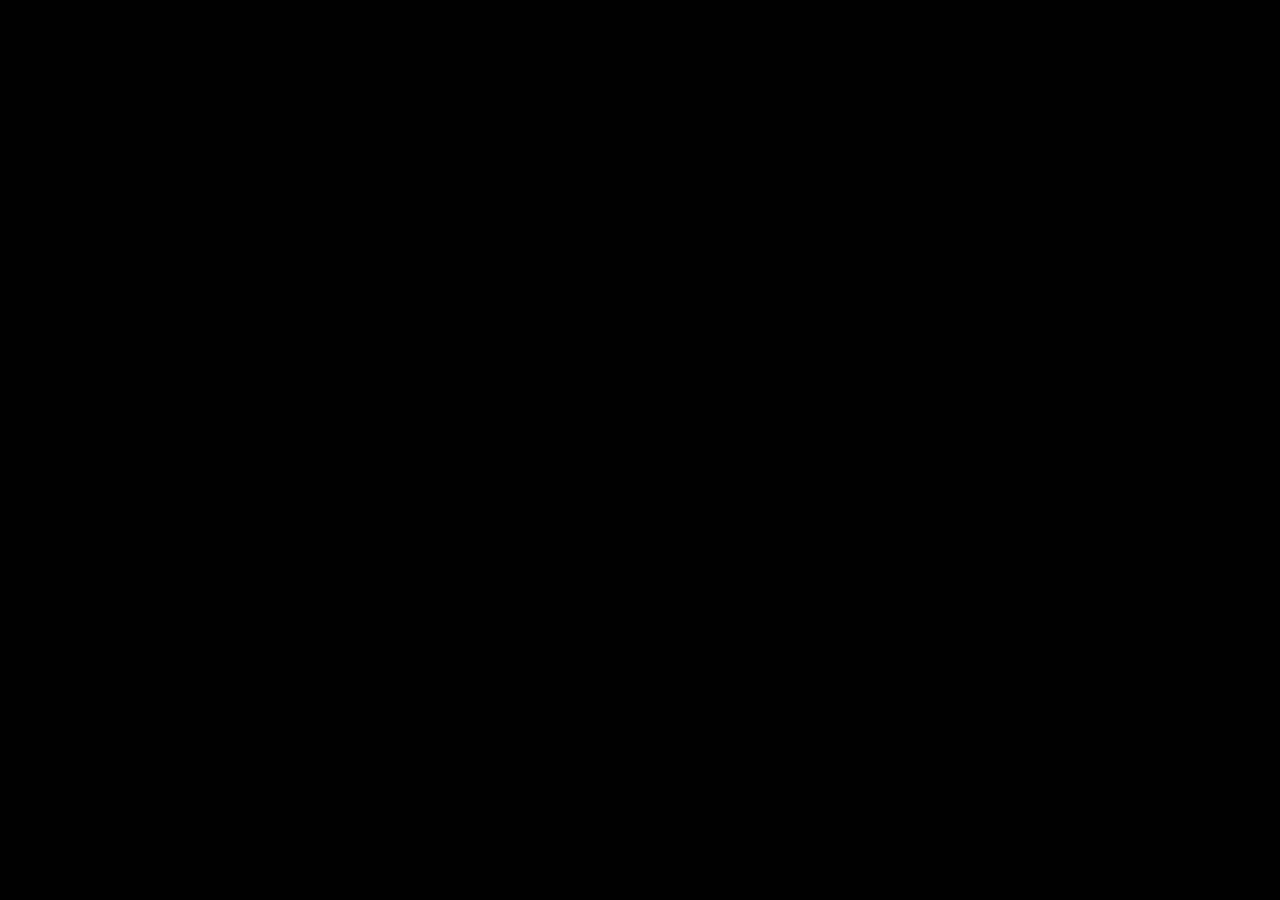
==== index.html @ 294c7beb "V1" ====
<!doctype html>
<html lang="en">
	<head>
		<meta charset="utf-8" />
		<meta name="viewport" content="width=device-width, initial-scale=1" />
		<title>Osu!</title>
		<link rel="stylesheet" href="css/styles.css" />
	<link rel="stylesheet" href="css/beatmapList.css" />
	<link rel="stylesheet" href="css/game.css" />
	<link rel="icon" href="assets/Osu-Logo.png" type="image/png" />
	
</head>
	<body>
		
		<audio id="bgm" src="hitsounds/Trinagles.mp3" preload="auto"></audio>

		
		<section id="intro" aria-label="Intro video">
			<video id="introVideo" src="assets/intro.mp4" preload="auto" playsinline></video>

			<div id="startOverlay" aria-hidden="true">
				<div class="startText" role="button" aria-label="Click anywhere to start">Click anywhere to start</div>
			</div>
		</section>

		
		<div id="whiteFade" aria-hidden="true"></div>

		
		<main id="main" aria-label="Main menu">
			
			<div id="selectionFade" aria-hidden="true"></div>
			
			<div id="topBar" aria-hidden="true">
				<div class="left">
					<div class="songMeta"><span id="songTitle">cYsmix - Triangles</span></div>
					<button id="ctrlPrev" class="ctrlBtn" type="button" title="Previous" aria-label="Previous">
						<svg class="icon icon-prev" width="20" height="20" viewBox="0 0 24 24" aria-hidden="true"><path fill="currentColor" d="M6 6h2v12H6V6zm3.5 6l8.5 6V6l-8.5 6z"/></svg>
					</button>
					<button id="ctrlToggle" class="ctrlBtn" type="button" title="Stop/Play" aria-label="Stop">
						<svg class="icon icon-stop" width="20" height="20" viewBox="0 0 24 24" aria-hidden="true"><path fill="currentColor" d="M6 6h12v12H6z"/></svg>
						<svg class="icon icon-play" width="20" height="20" viewBox="0 0 24 24" aria-hidden="true"><path fill="currentColor" d="M8 5v14l11-7z"/></svg>
					</button>
					<button id="ctrlNext" class="ctrlBtn" type="button" title="Next" aria-label="Next">
						<svg class="icon icon-next" width="20" height="20" viewBox="0 0 24 24" aria-hidden="true"><path fill="currentColor" d="M16 6h2v12h-2V6zM6 18l8.5-6L6 6v12z"/></svg>
					</button>
					
					<div class="progress" aria-hidden="true">
						<div class="progressFill" id="progressFill"></div>
						<div class="progressTime" id="timeLeft" aria-live="polite"></div>
					</div>
				</div>
				<div class="right">
					<div class="user" aria-label="Current player">
						<img class="pfp" src="assets/pfp.png" alt="" />
						<span class="name">osuPlayer1</span>
					</div>
					<div id="clock" class="clock" aria-live="polite"></div>
				</div>
			</div>
			<img id="logo" src="assets/Osu-Logo.png" alt="osu! logo" />
			<div id="logo-stable-sibling"></div>
			
			<div id="menuStrip" inert>
				<div class="menuRight">
					<button class="menuBtn play" type="button">
						<span class="btnContent">
							<img class="menuIcon" src="assets/transLogo.png" alt="" aria-hidden="true" />
							<span class="label">Play</span>
						</span>
					</button>
					<button class="menuBtn import" type="button">
						<span class="btnContent">
							<img class="menuIcon" src="assets/importLogo.png" alt="" aria-hidden="true" />
							<span class="label">Import</span>
						</span>
					</button>
					<button class="menuBtn exit" type="button">
						<span class="btnContent">
							<img class="menuIcon" src="assets/exitLogo.png" alt="" aria-hidden="true" />
							<span class="label">Exit</span>
						</span>
					</button>
				</div>
			</div>
			

			
			<section id="beatmapBrowser" aria-label="Beatmap selection" hidden>
				<div class="pageBackground"></div>

				
				<div id="beatmapInfoBox">
					<div class="infoTitle"></div>
					<div class="infoArtist"></div>
					<div class="infoStats">
						<span class="infoStarTag"></span>
						<span class="infoStat">HP: <span class="infoHP"></span></span>
						<span class="infoStat">ACC: <span class="infoOD"></span></span>
						<span class="infoStat">AR: <span class="infoAR"></span></span>
						<span class="infoStat">CS: <span class="infoCS"></span></span>
					</div>
				</div>

				
				<div class="searchContainer">
					<input type="text" class="searchBox" placeholder="Search..." aria-label="Search beatmaps" />
				</div>

				
				<div class="beatmapListContainer">
					
				</div>

				
				<div class="leaderboardContainer">
					<div class="leaderboardHeader"><span>Local Leaderboard</span></div>
					<div class="leaderboardList" id="leaderboardList">
						<div class="scoreEntry placeholder"><div class="playerInfo"><div class="playerName">No scores</div></div></div>
					</div>
				</div>

				
				<div class="bottomBar"></div>
				<button class="backButton" aria-label="Back to menu"><span class="backButtonContent">Back</span></button>
			</section>

			
			<div id="blackFade" aria-hidden="true"></div>
			<section id="outro" aria-label="Outro video" hidden>
				<video id="outroVideo" src="assets/outro.mp4" preload="auto" playsinline></video>
			</section>
		</main>

		
		<audio id="sfxOpen" src="hitsounds/logoClick.mp3" preload="auto"></audio>
		<audio id="sfxBack" src="hitsounds/backToMenu.mp3" preload="auto"></audio>
		<audio id="sfxHover" src="hitsounds/menuHover.mp3" preload="auto"></audio>
		<audio id="sfxPlayClick" src="hitsounds/PlayClick.mp3" preload="auto"></audio>


		<div id="game-area" hidden aria-label="Gameplay area"></div>



		
		<div id="pause-menu" hidden role="dialog" aria-modal="true" aria-label="Paused">
			<div class="pause-menu-content">
				<h2 class="pause-title">Paused</h2>
				<button id="pausebtn-continue" type="button">Continue</button>
				<button id="pausebtn-retry" type="button">Retry</button>
				<button id="pausebtn-quit" type="button">Quit</button>
			</div>
		</div>

		<script src="scripts/UI/intro.js" defer></script>
		<script src="scripts/loaders/mapStore.js" defer></script>
		<script src="scripts/loaders/minizip.js" defer></script>
		<script type="module" src="scripts/loaders/initgame.js" defer></script>
		<script src="scripts/loaders/launchgame.js" defer></script>
		<script src="scripts/loaders/importer.js" defer></script>
	</body>
</html>
---- css/styles.css ----
:root {
  --fade-duration: 120ms; /* faster white fade */
  --bg-color: #000;
  --white: #fff;
}

/* Webfont: Quicksand (provided in fonts/) */
@font-face {
  font-family: 'Quicksand';
  src: url('../fonts/Quicksand-VariableFont_wght.ttf') format('truetype');
  font-weight: 100 900;
  font-style: normal;
  font-display: swap;
}

/* Webfont: Fontspring Torus Pro (demo) */
@font-face {
  font-family: 'Fontspring';
  src: url('../fonts/Fontspring-DEMO-toruspro-light.otf') format('opentype');
  font-weight: 300 500;
  font-display: swap;
}

html, body {
  height: 100%;
}
* { box-sizing: border-box; }
body {
  margin: 0;
  background: var(--bg-color);
  color: #fff;
  font-family: 'Quicksand', system-ui, -apple-system, Segoe UI, Roboto, Ubuntu, Cantarell, Noto Sans, Helvetica, Arial;
}

/* Intro Screen */
#intro {
  position: fixed;
  inset: 0;
  display: grid;
  place-items: center;
  background: #000;
  z-index: 10;
  font-family: 'Quicksand', system-ui, -apple-system, Segoe UI, Roboto, Ubuntu, Cantarell, Noto Sans, Helvetica, Arial;
}
#intro video {
  max-width: 100vw;
  max-height: 100vh;
  width: 100%;
  height: 100%;
  object-fit: cover; /* fill nicely regardless of video aspect */
  display: block;
}

#startOverlay {
  position: fixed;
  inset: 0;
  display: none;
  align-items: center;
  justify-content: center;
  background: rgba(0,0,0,0.5);
  z-index: 12;
  cursor: pointer; /* signal click-anywhere */
}
#startOverlay.active { display: flex; }
#startOverlay .startText {
  color: #fff;
  font-weight: 800;
  font-size: clamp(16px, 3.2vmin, 28px);
  font-family: 'Quicksand', system-ui, -apple-system, Segoe UI, Roboto, Ubuntu, Cantarell, Noto Sans, Helvetica, Arial, "Apple Color Emoji", "Segoe UI Emoji";
  letter-spacing: 0.06em;
  text-transform: uppercase;
  text-align: center;
  text-shadow: 0 2px 8px rgba(0,0,0,0.6);
  user-select: none;
  pointer-events: none; /* allow clicking anywhere (overlay captures) */
}

/* White fade transition */
#whiteFade {
  position: fixed;
  inset: 0;
  background: var(--white);
  opacity: 0;
  pointer-events: none;
  transition: opacity var(--fade-duration) ease-in;
  z-index: 20;
}
#whiteFade.active { opacity: 1; }

/* Main Screen (index page) */
#main {
  position: fixed;
  inset: 0;
  display: none; /* becomes grid after intro */
  place-items: center;
  /* Background moved to /assets; path relative to this CSS file in /assets */
  background: url("../assets/background.png") center/cover no-repeat fixed;
  z-index: 1;
}
#main.active {
  display: grid;
}
#logo {
  width: min(56vmin, 560px); /* bigger logo */
  max-width: 90vw;
  height: auto;
  user-select: none;
  -webkit-user-drag: none;
  filter: drop-shadow(0 8px 22px rgba(0,0,0,0.45));
  will-change: transform;
  cursor: pointer;
  position: relative;
  z-index: 6; /* ensure above the menu strip */
}

/* Click flash: brighten the logo itself briefly (neutral white, no outer glow) */
#logo.flash {
  animation: logoFlash 260ms ease-out both;
}
@keyframes logoFlash {
  0% {
    filter: drop-shadow(0 8px 22px rgba(0,0,0,0.45)) brightness(1) saturate(1);
  }
  35% {
    /* Desaturate + brighten so the flash feels white, not tinted */
    filter: drop-shadow(0 8px 22px rgba(0,0,0,0.45)) brightness(2.3) saturate(0) grayscale(1) contrast(1.06);
  }
  65% {
    filter: drop-shadow(0 8px 22px rgba(0,0,0,0.45)) brightness(1.6) saturate(0.15) grayscale(1);
  }
  100% {
    filter: drop-shadow(0 8px 22px rgba(0,0,0,0.45)) brightness(1) saturate(1);
  }
}

#logo-stable-sibling {
  width: min(56vmin, 560px);
  max-width: 90vw;
  height: auto;
  aspect-ratio: 1 / 1; /* Assuming the logo is roughly square */
  position: absolute;
  z-index: -1; /* Hide it */
  pointer-events: none;
  /* This element will be transformed by the menu open/close, but not the beat */
  will-change: transform;
}

/* Accessibility: reduce motion preference trims transition time */
@media (prefers-reduced-motion: reduce) {
  #whiteFade { transition-duration: 80ms; }
}

/* Menu strip that extends from the center horizontally */
#menuStrip {
  position: absolute;
  left: 50%;
  top: 50%;
  transform: translate(-50%, -50%) scaleX(0);
  transform-origin: center center;
  width: 100vw;
  height: clamp(60px, 14vmin, 160px);
  background: #222; /* solid dark gray */
  border-radius: 0; /* sharp edges */
  box-shadow: 0 10px 28px rgba(0,0,0,0.25);
  z-index: 5;
  transition: transform 280ms cubic-bezier(0.2, 0.9, 0.1, 1.0), opacity 220ms ease;
  opacity: 0;
  pointer-events: none;
  display: block;
  overflow: hidden; /* keep colored buttons inside */
}

#topBar {
  position: fixed;
  left: 0; right: 0; top: 0;
  height: 46px;
  background: #1b1b1b; /* darker gray */
  color: #eee;
  display: flex;
  align-items: center;
  justify-content: space-between;
  padding: 0 28px; /* shift content slightly toward center (more inner padding) */
  gap: 10px;
  z-index: 25;
  border-bottom: 1px solid rgba(255,255,255,0.06);
  box-shadow: 0 10px 22px rgba(0,0,0,0.35), 0 2px 6px rgba(0,0,0,0.28); /* elevated above bg */
  transform: translateY(-100%);
  opacity: 0;
  pointer-events: none;
  transition: transform 200ms ease, opacity 180ms ease;
  will-change: transform, opacity;
}
#topBar.active {
  transform: translateY(0);
  opacity: 1;
  pointer-events: auto;
}

/* Beatmap browser view visibility/transition */
#beatmapBrowser {
  position: fixed;
  inset: 0;
  opacity: 0;
  pointer-events: none;
  transform: translateY(12px);
  transition: transform 280ms cubic-bezier(0.2, 0.9, 0.1, 1.0), opacity 220ms ease;
  z-index: 14; /* under the top bar (25), above menu strip (5) */
}
body.view-beatmaps #beatmapBrowser {
  opacity: 1;
  pointer-events: auto;
  transform: translateY(0);
}

/* Quick black flash overlay used when opening the beatmap browser */
#selectionFade {
  position: fixed;
  inset: 0;
  background: #000;
  opacity: 0;
  pointer-events: none;
  z-index: 40; /* above beatmapBrowser but below outro/topBar if desired */
}

@keyframes selectionFadeAnim {
  /* Start fully opaque so the selection page can be revealed/loaded
     under the overlay without peeking through. Hold opaque briefly
     and then fade out to reveal the loaded selection. */
  0% { opacity: 1; }
  15% { opacity: 1; }
  100% { opacity: 0; }
}

/* When the animation class is applied, run a short fade-to-black (single-shot)
   animation. It's intentionally longer than the menu hide transition so the
   menu can finish hiding before the flash completes. */
#selectionFade.anim {
  /* Longer fade to give the selection UI time to load while still
     masking the background. */
  animation: selectionFadeAnim 700ms ease-out forwards;
}

/* Keep top bar visible in beatmaps view */
body.view-beatmaps #topBar {
  transform: translateY(0);
  opacity: 1;
  pointer-events: auto;
}

/* Soften/hide menu while in beatmaps view */
body.view-beatmaps #menuStrip {
  opacity: 0;
  pointer-events: none;
  transform: translate(-65%, -50%) scale(0.9); /* slide away, looks more dynamic */
}

/* Lift logo above the selection UI and bottom bar in beatmaps view */
body.view-beatmaps #logo {
  z-index: 120; /* above bottom bar (~100) */
  position: relative;
  pointer-events: none; /* decorative during selection */
}

/* Do not show the osu logo in the selection (beatmap) page as requested */
body.view-beatmaps #logo,
body.view-beatmaps #logo-stable-sibling {
  display: none !important;
}
#topBar .left { display: flex; align-items: center; gap: 10px; min-width: 0; position: relative; }
#topBar .right { display: flex; align-items: center; gap: 70px; }
#topBar .right .user { display: inline-flex; align-items: center; gap: 8px; }
#topBar .right .user .pfp { width: 28px; height: 28px; border-radius: 6px; object-fit: cover; box-shadow: 0 1px 2px rgba(0,0,0,0.35); }
#topBar .right .user .name { font-family: 'Quicksand', system-ui, -apple-system, Segoe UI, Roboto, Ubuntu, Cantarell, Noto Sans, Helvetica, Arial; font-weight: 700; font-size: 13px; letter-spacing: 0.02em; color: #fff; }
#topBar .clock { font-family: 'Quicksand', system-ui, -apple-system, Segoe UI, Roboto, Ubuntu, Cantarell, Noto Sans, Helvetica, Arial; font-weight: 700; font-size: 13px; letter-spacing: 0.02em; }
#topBar .songMeta {
  font-family: 'Quicksand', system-ui, -apple-system, Segoe UI, Roboto, Ubuntu, Cantarell, Noto Sans, Helvetica, Arial;
  font-weight: 700;
  font-size: 14px;
  letter-spacing: 0.02em;
  white-space: nowrap;
  overflow: hidden;
  text-overflow: ellipsis;
}
#topBar .controls { display: flex; align-items: center; gap: 10px; }
#topBar .ctrlBtn {
  appearance: none;
  border: 0;
  background: transparent;
  color: #eee;
  width: 32px;
  height: 32px;
  display: grid; place-items: center;
  cursor: pointer;
}
#topBar .ctrlBtn:hover { color: #fff; }
/* Only toggle visibility for the Stop/Play button */
#ctrlToggle .icon { display: none; }
#ctrlToggle .icon-stop { display: inline-block; }
#ctrlToggle.paused .icon-stop { display: none; }
#ctrlToggle.paused .icon-play { display: inline-block; }

/* Thin progress bar under the left group (title+controls) */
#topBar .left .progress {
  position: absolute;
  left: 0; right: 0; bottom: -1px;
  height: 3px;
  background: rgba(255, 212, 90, 0.16); /* faint track */
  border-radius: 2px;
  overflow: hidden;
}
#topBar .left .progress .progressFill,
#topBar .left .progress #progressFill {
  height: 100%;
  width: 0%;
  background: #ffd45a; /* yellow */
}
#topBar .left .progress .progressTime,
#topBar .left .progress #timeLeft {
  position: absolute;
  right: 0; bottom: 4px;
  font-size: 11px;
  color: #ffd45a;
}

/* Button flash on click (box-shadow based to avoid text/logo blur) */
.menuBtn.flash { animation: btnFlash 180ms ease-out both; }
@keyframes btnFlash {
  0% { box-shadow: 0 0 0 0 rgba(255,255,255,0), inset 0 0 0 rgba(255,255,255,0); }
  45% { box-shadow: 0 0 0 10px rgba(255,255,255,0.35), inset 0 0 12px rgba(255,255,255,0.55); }
  100% { box-shadow: 0 0 0 0 rgba(255,255,255,0), inset 0 0 0 rgba(255,255,255,0); }
}

/* Revert Exit icon size to previous default */
.menuBtn.exit .menuIcon { height: clamp(16px, 4.5vmin, 36px); }

#menuStrip.open {
  transform: translate(-50%, -50%) scaleX(1);
  opacity: 1;
  pointer-events: auto;
}

/* Right-side button group inside the strip, positioned to touch logo's right edge */
.menuRight {
  position: absolute;
  top: 0;
  bottom: 0;
  display: flex;
  align-items: center;
  gap: 0; /* buttons touch each other */
  height: 100%;
}

.menuBtn {
  position: relative;
  height: 100%;
  flex: 0 0 auto;
  display: flex;
  flex-direction: column;
  align-items: center;
  justify-content: center;
  gap: clamp(6px, 1.2vmin, 10px);
  background: #555;
  border: 0;
  padding: 0 clamp(16px, 3vmin, 28px);
  cursor: pointer;
  overflow: hidden;
  isolation: isolate;
  transition: width 320ms cubic-bezier(0.2, 0.9, 0.1, 1.0), background-color 180ms ease;
  width: clamp(160px, 18vmin, 280px);
  margin: 0; /* ensure no gap */
  /* Parallelogram: skew the button box; we'll counter-skew inner content */
  transform: skewX(-12deg);
  transform-origin: center;
}
.menuBtn .btnContent {
  display: flex;
  flex-direction: column;
  align-items: center;
  justify-content: center;
  gap: clamp(6px, 1.2vmin, 10px);
  transform: skewX(12deg);
}
.menuBtn.play {
  width: clamp(200px, 22vmin, 320px); /* Wider to cover gap */
  padding: 0 clamp(16px, 3vmin, 28px); /* symmetric padding for column layout */
}
.menuBtn .menuIcon {
  position: relative;
  z-index: 2; /* above fades */
  display: block;
  width: auto;
  height: clamp(16px, 4.5vmin, 36px); /* default even smaller */
  object-fit: contain;
  user-select: none;
  -webkit-user-drag: none;
  pointer-events: none;
  /* Stronger layered shadow to sit behind the icon */
  filter: drop-shadow(0 4px 10px rgba(0,0,0,0.5)) drop-shadow(0 0 6px rgba(0,0,0,0.35));
}
.menuBtn.play .menuIcon {
  height: clamp(18px, 5vmin, 44px); /* reduced further */
}
.menuBtn.import .menuIcon {
  height: clamp(16px, 4.5vmin, 36px); /* reduced further */
}
.menuBtn .label {
  position: relative;
  z-index: 2;
  font-family: 'Quicksand', system-ui, -apple-system, Segoe UI, Roboto, Ubuntu, Cantarell, Noto Sans, Helvetica, Arial;
  font-weight: 800;
  letter-spacing: 0.06em;
  text-transform: uppercase;
  color: #fff;
  text-shadow: 0 2px 8px rgba(0,0,0,0.35);
  user-select: none;
  pointer-events: none;
}

.menuBtn.play { background: linear-gradient(135deg, #7b44c9, #5a24a8); }
.menuBtn.import { background: linear-gradient(135deg, #e5a500, #c89200); }

/* Ensure seam has no anti-aliased gap by overlapping a pixel */
.menuRight .menuBtn.import { margin-left: -1px; }

/* Counter-skew inner content so icons/labels look upright */
/* content counter-skew handled by .btnContent */
.menuBtn .menuIcon,
.menuBtn .label { transform: none; }

/* Edge fades to blend into the strip (#222) */
.menuBtn.play::before {
  content: "";
  position: absolute;
  left: 0;
  top: 0;
  bottom: 0;
  width: clamp(18px, 6vmin, 56px);
  background: linear-gradient(to right, #222 0%, rgba(34,34,34,0) 100%);
  z-index: 1; /* below label, above button bg */
  pointer-events: none;
}
/* Remove gray fade from the yellow import button */
.menuBtn.import::after { content: none; display: none; }

/* Exit button (magenta) with right-side gray fade */
.menuBtn.exit { background: #e83973; }
/* Remove gray fade on Exit right side */
.menuBtn.exit::after { content: none; display: none; }

/* Hover growth pushed by menuStrip state classes */
#menuStrip.hover-play .menuBtn.play { width: clamp(260px, 28vmin, 400px); }
#menuStrip.hover-play .menuBtn.import { width: clamp(140px, 16vmin, 240px); }
#menuStrip.hover-play .menuBtn.exit { width: clamp(140px, 16vmin, 240px); }
#menuStrip.hover-import .menuBtn.import { width: clamp(220px, 24vmin, 360px); }
#menuStrip.hover-import .menuBtn.play { width: clamp(180px, 20vmin, 280px); }
#menuStrip.hover-import .menuBtn.exit { width: clamp(140px, 16vmin, 240px); }
#menuStrip.hover-exit .menuBtn.exit { width: clamp(240px, 26vmin, 380px); }
#menuStrip.hover-exit .menuBtn.play,
#menuStrip.hover-exit .menuBtn.import { width: clamp(140px, 16vmin, 240px); }

/* Black fade overlay and outro video */
#blackFade {
  position: fixed;
  inset: 0;
  background: #000;
  opacity: 0;
  pointer-events: none;
  transition: opacity 200ms ease;
  z-index: 21;
}
#blackFade.active { opacity: 1; }

#outro {
  position: fixed;
  inset: 0;
  display: none;
  place-items: center;
  background: #000;
  z-index: 30;
}
#outro.active { display: grid; }
#outro video {
  max-width: 100vw;
  max-height: 100vh;
  width: 100%;
  height: 100%;
  object-fit: cover;
  display: block;
}

/* Gameplay overlay */
body.gaming {
  overflow: hidden;
  cursor: none;
}

#game-area {
  position: fixed;
  inset: 0;
  display: flex;
  align-items: center;
  justify-content: center;
  background: #000;
  z-index: 1000;
}

#game-area[hidden] {
  display: none;
}

#game-area,
#game-area * {
  cursor: none !important;
}

#pause-menu {
  position: fixed;
  inset: 0;
  display: flex;
  align-items: center;
  justify-content: center;
  background: rgba(0, 0, 0, 0.65);
  z-index: 1500;
}

#pause-menu[hidden] {
  display: none;
}

#pause-menu,
#pause-menu * {
  cursor: auto !important;
}

/* New pause layout: full-width gray band with stacked parallelogram buttons */
.pause-menu-content {
  position: relative;
  display: flex;
  flex-direction: column;
  align-items: center;
  gap: 0; /* no gap between buttons */
  width: 100%;
  padding: 0; /* buttons provide their own height */
  text-align: center;
}

/* Full-width gray band behind the buttons */
#pause-menu::before {
  content: "";
  position: absolute;
  left: 0; right: 0;
  top: 50%;
  transform: translateY(-50%);
  /* Gray base sized to exactly contain 3 stacked buttons */
  /* Use a CSS var so title positioning can reference the same height */
  height: var(--pause-base-height, clamp(168px, 30vmin, 276px));
  background: rgba(24,24,24,0.92);
  box-shadow: inset 0 -1px 0 rgba(255,255,255,0.04), 0 18px 42px rgba(0,0,0,0.45);
  z-index: 0;
}

#pause-menu .pause-title {
  /* Pull the title out of normal flow so buttons can center within the base */
  position: absolute;
  left: 0; right: 0;
  /* Place it just above the gray base using the same height value */
  top: -120px;
  z-index: 3;
  margin: 0; /* no flow impact */
  font-size: clamp(28px, 5.2vmin, 48px);
  font-family: 'Quicksand', system-ui, -apple-system, Segoe UI, Roboto, Ubuntu, Cantarell, Noto Sans, Helvetica, Arial;
  font-weight: 800;
  letter-spacing: 0.04em;
  text-transform: lowercase;
  color: #fcb500; /* golden */
  text-align: center;
  pointer-events: none; /* don't intercept clicks meant for buttons */
}

/* Base button style (text layer) */
#pause-menu button,
#fail-menu button {
  position: relative;
  z-index: 2; /* above gray band */
  width: min(1200px, 86vw);
  height: clamp(56px, 10vmin, 92px);
  padding: 0 28px;
  border: none;
  background: transparent; /* background handled by ::before */
  color: #fff;
  font-family: 'Quicksand', system-ui, -apple-system, Segoe UI, Roboto, Ubuntu, Cantarell, Noto Sans, Helvetica, Arial;
  font-weight: 800;
  font-size: clamp(18px, 2.8vmin, 30px);
  letter-spacing: 0.04em;
  text-transform: none;
  cursor: pointer;
  text-shadow: 0 2px 8px rgba(0,0,0,0.6), 0 4px 16px rgba(0,0,0,0.4);
  transition: transform 140ms ease, filter 140ms ease, width 200ms cubic-bezier(0.4, 0, 0.2, 1);
}

/* Skewed colored background for each button */
#pause-menu button::before,
#fail-menu button::before {
  content: "";
  position: absolute;
  z-index: -1;
  left: 0; right: 0; top: 0; bottom: 0; /* keep entirely inside gray base */
  transform: skewX(-10deg);
  border-radius: 0;
  box-shadow: 0 10px 26px rgba(0,0,0,0.35), inset 0 0 0 1px rgba(255,255,255,0.06);
  transition: transform 200ms cubic-bezier(0.4, 0, 0.2, 1);
}

/* Colors */
#pausebtn-continue::before { background: linear-gradient(180deg, #7dbc00, #6aa600); }
#pausebtn-retry::before     { background: linear-gradient(180deg, #f0ad00, #d99600); }
#pausebtn-quit::before      { background: linear-gradient(180deg, #b8202f, #9f1a27); }

#pause-menu button:hover,
#fail-menu button:hover { 
  transform: translateY(0); 
  filter: brightness(1.05); 
  width: min(1400px, 94vw);
}
#pause-menu button:active,
#fail-menu button:active { transform: translateY(0); filter: brightness(0.98); }
#pause-menu button:focus-visible,
#fail-menu button:focus-visible { outline: 2px solid rgba(255,255,255,0.85); outline-offset: 3px; }

/* Fail menu styling: mirror pause menu layout (two buttons: Retry/Quit) */
#fail-menu {
  position: fixed;
  inset: 0;
  display: flex;
  align-items: center;
  justify-content: center;
  background: rgba(0, 0, 0, 0.65);
  z-index: 1500;
}

#fail-menu[hidden] {
  display: none;
}

#fail-menu,
#fail-menu * { cursor: auto !important; }

/* Full-width gray band behind the fail buttons (2 stacked buttons) */
#fail-menu::before {
  content: "";
  position: absolute;
  left: 0; right: 0;
  top: 50%;
  transform: translateY(-50%);
  /* 2 x button height */
  height: var(--fail-base-height, clamp(112px, 20vmin, 184px));
  background: rgba(24,24,24,0.92);
  box-shadow: inset 0 -1px 0 rgba(255,255,255,0.04), 0 18px 42px rgba(0,0,0,0.45);
  z-index: 0;
}

/* Use the same flex stack as pause menu's .pause-menu-content (already set globally) */
#fail-menu .pause-menu-content {
  position: static; /* allow title to position relative to the overlay instead of this container */
  background: transparent;
  padding: 0;
  border-radius: 0;
  gap: 0;
  min-width: 0;
  box-shadow: none;
  border: 0;
}

/* Fail title positioned above the gray band (same approach as pause) */
#fail-menu .pause-title {
  position: absolute;
  left: 0; right: 0;
  /* Place title near the top of the screen */
  top: 250px;
  z-index: 3;
  margin: 0;
  font-size: clamp(28px, 5.2vmin, 48px);
  font-family: 'Quicksand', system-ui, -apple-system, Segoe UI, Roboto, Ubuntu, Cantarell, Noto Sans, Helvetica, Arial;
  font-weight: 800;
  letter-spacing: 0.04em;
  text-transform: lowercase;
  color: #fcb500; /* golden to match pause title */
  text-align: center;
  pointer-events: none;
}

/* Buttons reuse the shared pause styles above; just set colors for retry/quit */
#failbtn-retry::before { background: linear-gradient(180deg, #f0ad00, #d99600); }
#failbtn-quit::before  { background: linear-gradient(180deg, #b8202f, #9f1a27); }

/* Hover/focus behaviors are shared with pause via the combined selectors above */
---- css/beatmapList.css ----
/* Beatmap List Page Styles */

:root {
  --magenta: #E91E63;
  --dark-gray: #2a2a2a;
  --trans-gray: rgba(42, 42, 42, 0.75);
  --purple-border: #9c27b0;
  /* star rating colors */
  --sr-0: #4BA6FF; /* light blue */
  --sr-2: #4bff66; /* light green */
  --sr-2-7: #FFE44B; /* light yellow */
  --sr-4: #FF6A6A; /* reddish magenta */
  --sr-5-3: #B34BFF; /* purple magenta */
  --sr-6-5: #4B4BFF; /* dark purple */
  --sr-8: #4B0082; /* very dark purple */
  --sr-8-71: #000000; /* black */
}

* {
  box-sizing: border-box;
  margin: 0;
  padding: 0;
}

body {
  font-family: 'Quicksand', system-ui, -apple-system, sans-serif;
  color: #fff;
  overflow: hidden;
  height: 100vh;
  position: relative;
}

/* Full-page background with beatmap image */
.pageBackground {
  position: fixed;
  inset: 0;
  background: black;
  /* No blur or glow */
  filter: none;
  z-index: -1;
  transition: opacity 0.4s ease;
}

/* Bottom bar */
.bottomBar {
  position: fixed;
  bottom: 0;
  left: 0;
  right: 0;
  height: 56px; /* thinner */
  background: var(--dark-gray);
  display: flex;
  align-items: center;
  padding: 0 20px;
  z-index: 100;
  box-shadow: 0 -3px 10px rgba(0, 0, 0, 0.35);
}

/* Back button (magenta parallelogram) */

.backButton {
  appearance: none;
  border: 0;
  background: linear-gradient(135deg, #f06292 0%, #f8bbd0 100%); /* lighter magenta-pink */
  color: #fff;
  font-family: 'Quicksand', sans-serif;
  font-weight: 800;
  font-size: clamp(14px, 2vmin, 18px);
  letter-spacing: 0.06em;
  text-transform: uppercase;
  padding: 0 clamp(60px, 10vmin, 140px); /* much longer */
  height: 54px;
  cursor: pointer;
  transform: skewX(-12deg);
  transition: transform 180ms ease, filter 160ms ease, background 180ms;
  box-shadow: 0 4px 16px rgba(233, 30, 99, 0.25);
  position: fixed;
  left: 20px;
  bottom: 10px; /* sits just above the bar */
  z-index: 120; /* above bottom bar so it's visible */
  display: grid;
  place-items: center; /* center the text */
}


.backButton:hover {
  filter: brightness(1.22);
  background: linear-gradient(135deg, #f8bbd0 0%, #f06292 100%);
  transform: skewX(-12deg) scale(1.04);
}

.backButtonContent {
  display: block;
  transform: skewX(12deg);
}

/* Right-side search box (parallelogram) */
.searchContainer {
  position: fixed;
  top: 61px; /* reduced gap from top bar */
  right: 0; /* flush to the right side */
  width: clamp(400px, 50vw, 800px); /* increased width */
  z-index: 50;
}

/* Parallelogram backdrop behind search box to add depth */
.searchContainer::before {
  content: '';
  position: absolute;
  left: -8px; /* slightly larger than the search box */
  top: -8px;
  right: -8px;
  bottom: -8px;
  background: var(--dark-gray); /* solid dark gray to match searchBox */
  transform: skewX(-8deg);
  border-radius: 14px;
  z-index: -1; /* behind the search box */
  box-shadow: 0 8px 20px rgba(0,0,0,0.45);
}

/* Visual skew wrapper */
.searchContainer::after {
  content: '';
  position: absolute;
  inset: 0;
  background: var(--dark-gray);
  border-radius: 12px;
  transform: skewX(-8deg);
  z-index: 0;
  pointer-events: none;
}

.searchBox {
  position: relative;
  z-index: 1; /* above the skewed background */
  width: 100%;
  height: 50px;
  background: transparent; /* let the ::after handle background */
  border: none;
  border-radius: 0;
  color: #ffffff; /* golden text */
  font-family: 'Quicksand', system-ui, -apple-system, sans-serif !important; /* force Quicksand */
  font-size: 16px;
  font-weight: 600;
  font-style: normal !important; /* no italic */
  padding: 0 20px;
  transform: none; /* no skew on input itself to preserve font rendering */
  transition: none;
  outline: none;
}

.searchBox::placeholder {
  color: rgb(150, 150, 150); /* softer golden placeholder */
  font-style: normal !important; /* force no italic */
  font-family: 'Quicksand', system-ui, -apple-system, sans-serif !important;
}

.searchBox:focus {
  background: var(--dark-gray); /* stay gray when focused, don't go transparent */
  border: none;
}

/* Beatmap list container (scrollable) */

.beatmapListContainer {
  position: fixed;
  top: 124px;
  right: 0;
  bottom: 56px;
  width: clamp(500px, 70vw, 1100px);
  overflow-y: auto;
  padding-right: 0;
  z-index: 10;
  scrollbar-width: none;
  -ms-overflow-style: none;
  display: flex;
  flex-direction: column;
  align-items: stretch; /* stretch children so diff groups take full width and push content */
  gap: 2px; /* small gap between song boxes */
}
.beatmapListContainer::-webkit-scrollbar { display: none; }

/* Individual beatmap item */



.beatmapItem {
  position: relative;
  width: 66%; /* sits a bit before page center (approx, relative to container) */
  min-height: 78px; /* slightly taller beatmap box */
  margin: 0;
  border-radius: 18px 0 0 18px; /* only left side curved */
  overflow: hidden;
  cursor: pointer;
  transition: width 260ms cubic-bezier(.4,1.2,.6,1), box-shadow 160ms ease;
  isolation: isolate;
  display: block;
  margin-left: auto; /* push to the right inside full-width container */
  box-shadow: 0 4px 12px rgba(0,0,0,0.15); /* more pronounced shadow */
  border: 1px solid rgb(84, 84, 84); 
}

.beatmapItem.extended {
  width: 72%; /* extend to roughly the page center */
}

.beatmapItem.clicked {
  /* inner white glow when clicked */
  box-shadow: inset 0 0 18px rgba(255,255,255,0.18), 0 4px 12px rgba(0,0,0,0.15);
}

.beatmapItem:hover {
  /* keep flush with right edge; subtle white outer glow */
  box-shadow: 0 0 8px rgba(255,255,255,0.08), 0 6px 16px rgba(0, 0, 0, 0.5);
}

/* Beatmap background layer */
.beatmapItemBg {
  position: absolute;
  inset: 0;
  /* Fallback neutral gradient instead of missing placeholder image */
  background: linear-gradient(135deg, #2d2d2d, #1b1b1b);
  filter: brightness(0.55);
  z-index: 0;
}

/* Beatmap content */
.beatmapContent {
  position: relative;
  z-index: 1;
  padding: 6px 20px 0 20px; /* fixed top padding, align to top */
  display: flex;
  flex-direction: column;
  justify-content: flex-start; /* align title/artist to top */
  height: 100%;
}

.songTitle {
  font-weight: 800;
  font-size: clamp(16px, 2.5vmin, 22px);
  letter-spacing: 0.02em;

  text-shadow: 0 2px 6px rgba(0, 0, 0, 0.7);
  white-space: nowrap;
  overflow: hidden;
  text-overflow: ellipsis;
  line-height: 1.4; /* proper line height to prevent collapse */
  min-height: 28px; /* ensure minimum height for visibility */
  color: #ffffff; /* explicit white color */
  position: relative;
  z-index: 2; /* ensure it's above background */
  display: block; /* ensure proper box model */
}

.artistName {
  font-weight: 600;
  font-size: clamp(13px, 1.8vmin, 16px);
  color: rgba(255, 255, 255, 0.85);
  text-shadow: 0 1px 4px rgba(0, 0, 0, 0.6);
  position: relative;
  z-index: 2; /* ensure it's above background */
}

/* Difficulty groups appear as separate rows after each beatmap */
.difficultyGroup {
  position: relative;
  padding: 0; /* diffs stacked with no extra padding */
  display: none; /* hidden by default so it doesn't overlay */
  flex-direction: column;
  gap: 0; /* no gap between diffs */
  width: 100%; /* full width so it pushes other items */
  box-sizing: border-box;
  opacity: 0;
}

.difficultyGroup.open {
  display: flex; /* reveal and push layout */
  opacity: 1;
}

/* Individual difficulty box */


.difficultyBox {
  background: linear-gradient(90deg, rgba(255,255,255,0.02), #e8e8e8);
  border: 2px solid rgba(255,255,255,0.08);
  border-radius: 8px 0 0 8px; /* left side rounded, right side flush to container */
  padding: 8px 12px;
  margin: 0;
  transition: width 220ms cubic-bezier(.4,1.2,.6,1), box-shadow 160ms ease;
  cursor: pointer;
  min-height: 40px;
  width: 60%; /* slightly before center of page (relative to container) */
  display: block;
  box-sizing: border-box;
  margin-left: auto; /* align diffs to right under the song box */
  display: flex;
  align-items: center;
  gap: 10px;
  padding-right: 16px;
}

.difficultyBox.extended {
  width: 72%; /* extend to roughly the page center when selected */
}

/* star tag (egg-shaped) */
.starTag {
  display: inline-flex; /* keep number and icon on a single row */
  align-items: center;   /* vertical center the contents */
  justify-content: center;           /* spacing between number and star (reduced) */
  padding: 4px 8px;
  border-radius: 999px;
  font-weight: 700;
  font-size: 12px;
  line-height: 1;
  color: #000;
  background: rgba(255,255,255,0.9);
  min-width: 30px;
  text-align: center;
  white-space: nowrap;   /* prevent the star from dropping to next line */
  box-shadow: 0 2px 6px rgba(0,0,0,0.35);
}

/* colors by star ranges */
.difficultyBox.sr-0 { border-color: var(--sr-0); background: linear-gradient(90deg, var(--dark-gray) 0%, var(--dark-gray) 60%, var(--sr-0) 100%); }
.difficultyBox.sr-2 { border-color: var(--sr-2); background: linear-gradient(90deg, var(--dark-gray) 0%, var(--dark-gray) 60%, var(--sr-2) 100%); }
.difficultyBox.sr-2-7 { border-color: var(--sr-2-7); background: linear-gradient(90deg, var(--dark-gray) 0%, var(--dark-gray) 60%, var(--sr-2-7) 100%); }
.difficultyBox.sr-4 { border-color: var(--sr-4); background: linear-gradient(90deg, var(--dark-gray) 0%, var(--dark-gray) 60%, var(--sr-4) 100%); }
.difficultyBox.sr-5-3 { border-color: var(--sr-5-3); background: linear-gradient(90deg, var(--dark-gray) 0%, var(--dark-gray) 60%, var(--sr-5-3) 100%); }
.difficultyBox.sr-6-5 { border-color: var(--sr-6-5); background: linear-gradient(90deg, var(--dark-gray) 0%, var(--dark-gray) 60%, var(--sr-6-5) 100%); }
.difficultyBox.sr-8 { border-color: var(--sr-8); background: linear-gradient(90deg, var(--dark-gray) 0%, var(--dark-gray) 60%, var(--sr-8) 100%); }
.difficultyBox.sr-8-71 { border-color: var(--sr-8-71); background: linear-gradient(90deg, var(--dark-gray) 0%, var(--dark-gray) 60%, var(--sr-8-71) 100%); }

/* star tag colors (use same color as border for background) */
.sr-0 .starTag { background: var(--sr-0); }
.sr-2 .starTag { background: var(--sr-2); }
.sr-2-7 .starTag { background: var(--sr-2-7); }
.sr-4 .starTag { background: var(--sr-4); }
.sr-5-3 .starTag { background: var(--sr-5-3); }
.sr-6-5 .starTag { background: var(--sr-6-5); }
.sr-8 .starTag { background: var(--sr-8); color: gold; }
.sr-8-71 .starTag { background: var(--sr-8-71); color: gold; }

.difficultyBox:hover {
  /* subtle outward white glow on hover */
  box-shadow: 0 0 12px rgba(255,255,255,0.14), 0 4px 10px rgba(0,0,0,0.28);
  transform: translateX(3px);
}

.difficultyBox.clicked {
  /* inner white glow on click */
  box-shadow: inset 0 0 18px rgba(255,255,255,0.22), 0 4px 8px rgba(0,0,0,0.25);
}

.difficultyName {
  font-weight: 700;
  font-size: clamp(13px, 1.8vmin, 16px);
  letter-spacing: 0.04em;
  text-transform: uppercase;
  text-shadow: 0 1px 3px rgba(0, 0, 0, 0.5);
}

/* Leaderboard (left side) */
.leaderboardContainer {
  position: fixed;
  /* Use the JS-calculated bottom of the info box, plus a gap */
  top: calc(var(--beatmapInfoBottom, 220px) + 20px);
  left: 20px;
  width: clamp(450px, 40vw, 550px);
  bottom: 100px; /* room above bottom bar */
  z-index: 10;
  display: flex;
  flex-direction: column;
  gap: 12px;
  transition: top 0.2s ease; /* smooth transition when info box resizes */
}

/* Leaderboard header (parallelogram) */
.leaderboardHeader {
  background: var(--dark-gray);
  color: #fff;
  font-weight: 800;
  font-size: clamp(14px, 2vmin, 18px);
  letter-spacing: 0.06em;
  text-transform: uppercase;
  padding: 14px 24px;
  transform: skewX(-8deg);
  box-shadow: 0 4px 10px rgba(0, 0, 0, 0.4);
  text-align: center;
}

.leaderboardHeader span {
  display: block;
  transform: skewX(8deg);
}

/* Leaderboard list */
.leaderboardList {
  flex: 1;
  overflow-y: auto;
  display: flex;
  flex-direction: column;
  gap: 10px;
  padding-right: 0;
  scrollbar-width: none; /* Firefox */
  -ms-overflow-style: none; /* IE/Edge */
}
.leaderboardList::-webkit-scrollbar { display: none; }

/* Hidden by search filter */
.filter-hidden { display: none !important; }

/* Score entry (parallelogram) */
.scoreEntry {
  background: var(--trans-gray);
  padding: 12px 16px;
  transform: skewX(-6deg);
  display: flex;
  align-items: center;
  gap: 12px;
  transition: background 160ms ease, transform 140ms ease;
  cursor: pointer;
  box-shadow: 0 2px 6px rgba(0, 0, 0, 0.3);
}

.scoreEntry:hover {
  background: rgba(42, 42, 42, 0.9);
  transform: skewX(-6deg) translateX(-3px);
}

/* Player avatar */
.playerAvatar {
  width: 48px;
  height: 48px;
  border-radius: 50%;
  object-fit: cover;
  transform: skewX(6deg);
  box-shadow: 0 2px 6px rgba(0, 0, 0, 0.4);
  margin-left: auto; /* move avatar to the right within the score row */
}

/* Player info */
.playerInfo {
  flex: 1;
  transform: skewX(6deg);
}

.playerName {
  font-weight: 700;
  font-size: clamp(13px, 1.8vmin, 16px);
  letter-spacing: 0.03em;
  margin-bottom: 2px;
  text-shadow: 0 1px 3px rgba(0, 0, 0, 0.5);
}

.playerScore {
  font-weight: 600;
  font-size: clamp(12px, 1.6vmin, 14px);
  color: rgba(255, 255, 255, 0.8);
  text-shadow: 0 1px 3px rgba(0, 0, 0, 0.4);
}

/* Beatmap info box at top left */
#beatmapInfoBox {
  position: fixed;
  top: 30px;
  left: 0; /* stick to the left edge */
  background: rgba(42, 42, 42, 0.95);
  padding: 32px 36px 32px 36px;
  border-radius: 0 0 24px 0;
  transform: skewX(-5deg);
  transform-origin: left top;
  font-family: 'Quicksand', sans-serif;
  color: #fff;
  z-index: 150; /* above most UI elements */
  max-width: 760px;
  min-width: 360px;
  min-height: 160px;
  box-shadow: 0 10px 40px rgba(0,0,0,0.45);
  font-size: 18px;
  display: flex;
  flex-direction: column;
  justify-content: flex-start;
  align-items: flex-start;
}



#beatmapInfoBox .infoTitle {
  font-size: 28px;
  font-weight: 700;
  margin-bottom: 8px;
  transform: skewX(5deg);
}

#beatmapInfoBox .infoArtist {
  font-size: 18px;
  font-weight: 500;
  color: #ccc;
  margin-bottom: 18px;
  transform: skewX(5deg);
}

#beatmapInfoBox .infoStats {
  display: flex;
  align-items: center;
  gap: 18px;
  flex-wrap: wrap;
  transform: skewX(5deg);
}

#beatmapInfoBox .infoStarTag {
  display: inline-flex;
  align-items: center;
  justify-content: center;
  gap: 4px;
  padding: 6px 14px;
  border-radius: 999px;
  font-weight: 700;
  font-size: 18px;
  line-height: 1;
  color: #000;
  background: rgba(255,255,255,0.9);
  min-width: 44px;
  text-align: center;
  white-space: nowrap;
}

/* Leaderboard styles */
.leaderboardHeader { font-weight:700; color:#fff; margin-bottom:8px; top: 30px;}
.leaderboardList { display:flex; flex-direction:column; gap:12px; }
.scoreEntry { background: rgba(40, 40, 40, 0.732); color:#fff; padding:14px 16px; display:flex; align-items:center; border-radius:10px; box-shadow: 0 6px 18px rgba(0,0,0,0.45); position:relative; overflow:hidden; }
.scoreEntry::before { content: ''; position:absolute; left:-40px; top:0; bottom:0; width:160%; background: rgba(255,255,255,0.01); transform: skewX(-18deg); }
.scoreEntry .entryLeft { display:flex; align-items:center; gap:12px; width:140px; z-index:2; padding-left:10px; }
.scoreEntry .rankNum { font-weight:700; width:36px; text-align:center; margin-right:4px; color:#d8dfe6; font-size:14px; }
.scoreEntry .entryPfp { width:48px; height:48px; border-radius:10px; object-fit:cover; box-shadow:0 2px 6px rgba(0,0,0,0.4); }
.scoreEntry .entryMiddle { display:flex; flex-direction:column; flex:1; padding-left:12px; z-index:2; }
.scoreEntry .playerName { font-weight:800; font-size:14px; color:#ffffff; }
.playerMeta { display:flex; gap:16px; margin-top:6px; }
.metaItem { display:flex; flex-direction:column; }
.metaLabel { font-size:10px; color:#b6c1c8; letter-spacing:0.06em; }
.metaValue { font-weight:700; color:#eaf6ff; font-size:13px; }
.scoreEntry .entryRight { display:flex; flex-direction:row; align-items:center; gap:10px; z-index:2; min-width:160px; justify-content:flex-end; }
.scorePill { background: linear-gradient(90deg,#1ec7c7,#1aa3ff); padding:10px 18px; border-radius:18px; font-weight:800; font-size:20px; color:#fff; box-shadow:0 4px 10px rgba(26,163,255,0.18); }
.entryRankImg { width:48px; height:36px; object-fit:contain; }
.scoreEntry.placeholder {
  /* Use the same parallelogram visual as regular entries but styled for a neutral "no score" state */
  background: rgba(40, 40, 40, 0.732);
  color: #d7dfe6;
  padding: 20px 18px;
  transform: skewX(-6deg);
  display: flex;
  align-items: center;
  justify-content: center;
  border-radius: 10px;
  box-shadow: 0 6px 18px rgba(0,0,0,0.45);
  position: relative;
  overflow: hidden;
}

/* subtle diagonal sheen retained from normal entries */
.scoreEntry.placeholder::before {
  content: '';
  position: absolute;
  left: -40px;
  top: 0;
  bottom: 0;
  width: 160%;
  background: rgba(255,255,255,0.01);
  transform: skewX(-18deg);
}

/* Centered, unskewed text inside the skewed container. If your markup wraps the placeholder text
   in an element (recommended), give it the class `.placeholderText` for the neater rendering. */
.scoreEntry.placeholder .placeholderText,
.scoreEntry.placeholder span.placeholderText {
  transform: skewX(6deg);
  z-index: 2;
  font-weight: 700;
  font-size: 14px;
  color: #eaf6ff;
  letter-spacing: 0.02em;
}

/* Fallback: if the placeholder text isn't wrapped, ensure plain text is still centered and readable. */
.scoreEntry.placeholder { text-align: center; }

/* star SVG sizing and alignment */
.star-icon {
  width: 14px;
  height: 14px;
  display: inline-block;
  vertical-align: middle;
  margin-left: 0; /* gap handled by flex gap */
  fill: currentColor;
}

#beatmapInfoBox .infoStat {
  font-size: 16px;
  font-weight: 600;
  color: #fff;
}

/* Make the beatmap info box the same width as the leaderboard for alignment */
#beatmapBrowser #beatmapInfoBox {
  width: clamp(520px, 40vw, 600px) !important;
  max-width: none !important;
  min-width: 0 !important;
}
---- css/game.css ----
/* Game Overlays CSS - extracted from JS files */

/* ===== Score Overlay (In-Game HUD) ===== */
.score-overlay-root {
  position: absolute;
  inset: 0 0 auto 0;
  z-index: 10000;
  pointer-events: none;
  font-family: 'QuicksandVar', system-ui, sans-serif;
  color: #fff;
  text-shadow: 0 1px 2px rgba(0, 0, 0, 0.6);
}

/* Legacy centered row (no longer used) */
.score-overlay-wrap {
  display: none;
}

/* Top-right stack: score (top) then accuracy */
.score-top-right {
  position: absolute;
  right: 14px;
  top: 14px;
  display: flex;
  flex-direction: column;
  align-items: flex-end;
  gap: 8px;
  pointer-events: none;
}

/* Row that holds progress circle + accuracy */
.score-mid-row {
  display: flex;
  flex-direction: row;
  align-items: center;
  gap: 14px;
}

/* Circular duration clock */
.progress-circle {
  --size: clamp(44px, 5vmin, 65px);
  width: var(--size);
  height: var(--size);
  position: relative;
  border-radius: 50%;
  background: conic-gradient(#ffffff 0deg, rgba(255, 255, 255, 0.15) 0deg);
  box-shadow: 0 0 8px rgba(255, 255, 255, 0.25);
}

.progress-circle::before {
  content: '';
  position: absolute;
  inset: 6px;
  background: rgba(0, 0, 0, 0.35);
  border-radius: 50%;
}

.progress-circle::after {
  content: '';
  position: absolute;
  inset: 0;
  border-radius: 50%;
  box-shadow: 0 0 4px rgba(255, 255, 255, 0.4) inset;
}

/* Bottom-left: combo only */
.score-bottom-left {
  position: fixed;
  left: 14px;
  bottom: 14px;
  z-index: 10001;
  pointer-events: none;
}

.score-chip {
  display: inline-flex;
  align-items: baseline;
  gap: 6px;
  padding: 4px 10px;
  background: rgba(20, 20, 20, 0.35);
  border: 1px solid rgba(255, 255, 255, 0.12);
  border-radius: 10px;
  backdrop-filter: blur(2px);
}

.score-chip .label {
  font-weight: 600;
  font-size: 12px;
  opacity: 0.8;
}

.score-chip .value {
  font-weight: 700;
  letter-spacing: 0.5px;
}

/* Bigger text sizes */
.score-chip.score .value {
  font-size: clamp(24px, 3.6vmin, 36px);
}

.score-chip.acc .value {
  font-size: clamp(20px, 2.8vmin, 28px);
}

.score-chip.combo .value {
  font-size: clamp(60px, 7.5vmin, 110px);
}

/* Remove background + border for score & acc */
.score-chip.score,
.score-chip.acc {
  background: none;
  border: none;
  backdrop-filter: none;
  padding: 0;
}

.score-chip.score {
  align-items: flex-end;
}

.score-chip.score .label {
  display: block;
  font-size: 11px;
  letter-spacing: 1px;
}

/* Combo vertical layout: label above, left-aligned */
.score-chip.combo {
  flex-direction: column;
  align-items: flex-start;
  gap: 2px;
}

.score-chip.combo .label {
  font-size: 11px;
  letter-spacing: 1px;
}

.score-chip.combo .value {
  line-height: 0.9;
}

/* Remove background/border from combo chip - just the number */
.score-chip.combo {
  background: none;
  border: none;
  padding: 0;
  backdrop-filter: none;
}

/* HP bar across very top */
.hpbar {
  position: absolute;
  left: 0;
  right: 0;
  top: 0;
  height: 6px;
  background: rgba(255, 255, 255, 0.25);
}

.hpbar-fill {
  position: absolute;
  left: 0;
  top: 0;
  bottom: 0;
  width: 0%;
  background: #ffffff;
  box-shadow: 0 0 8px rgba(77, 208, 225, 0.8), 0 0 12px rgba(0, 188, 212, 0.6);
  transition: width 0.12s linear;
}

/* ===== Results Overlay ===== */
.results-overlay-root {
  position: fixed;
  inset: 0;
  z-index: 10010;
  display: flex;
  align-items: center;
  justify-content: center;
  pointer-events: auto;
  opacity: 0;
  animation: fadeInOverlay 0.4s ease forwards;
}

@keyframes fadeInOverlay {
  from { opacity: 0; }
  to { opacity: 1; }
}

.results-card {
  width: min(520px, 90vw);
  border-radius: 18px;
  background: linear-gradient(180deg, rgba(30, 30, 35, 0.9), rgba(25, 25, 30, 0.9));
  box-shadow: 0 20px 60px rgba(0, 0, 0, 0.45);
  backdrop-filter: blur(6px);
  color: #fff;
  font-family: Quicksand, system-ui, sans-serif;
  overflow: hidden;
  opacity: 0;
  transform: scale(0.92);
  animation: fadeInCard 0.5s ease 0.15s forwards;
}

@keyframes fadeInCard {
  from {
    transform: scale(0.92);
    opacity: 0;
  }
  to {
    transform: scale(1);
    opacity: 1;
  }
}

.results-card .hdr {
  display: flex;
  flex-direction: column;
  align-items: center;
  gap: 8px;
  padding: 16px 20px;
  background: rgba(255, 255, 255, 0.05);
}

.results-card .hdr img {
  width: 52px;
  height: 52px;
  border-radius: 14px;
  object-fit: cover;
}

.results-card .hdr .name {
  font-weight: 800;
  font-size: 16px;
}

.results-card .meta {
  padding: 16px 20px 0 20px;
  text-align: center;
}

.results-card .title {
  font-weight: 800;
  font-size: 20px;
  line-height: 1.2;
}

.results-card .artist {
  opacity: 0.8;
  margin-top: 2px;
}

.results-card .rank-wrap {
  display: flex;
  align-items: center;
  justify-content: center;
  padding: 24px 0;
}

.results-card .rank-img {
  width: 180px;
  height: auto;
  filter: drop-shadow(0 4px 12px rgba(0, 0, 0, 0.7));
}

.results-card .score {
  padding: 4px 20px 0 20px;
  font-size: 36px;
  font-weight: 800;
  letter-spacing: 1px;
  text-align: center;
}

.results-card .chips {
  display: flex;
  gap: 8px;
  flex-wrap: wrap;
  justify-content: center;
  padding: 10px 20px 0;
}

.chip {
  display: inline-flex;
  align-items: center;
  gap: 8px;
  padding: 6px 10px;
  border-radius: 999px;
  background: rgba(255, 255, 255, 0.08);
  border: 1px solid rgba(255, 255, 255, 0.12);
  font-weight: 700;
}

.chip .star {
  color: #ffd25e;
  font-size: 16px;
}

.results-card .diff {
  opacity: 0.85;
  text-align: center;
  padding: 4px 20px 0;
}

.results-card .stats {
  display: grid;
  grid-template-columns: 1fr 1fr;
  gap: 12px;
  padding: 18px 20px;
}

.stat {
  background: rgba(255, 255, 255, 0.06);
  border: 1px solid rgba(255, 255, 255, 0.12);
  border-radius: 12px;
  padding: 10px;
  text-align: center;
}

.stat .label {
  font-size: 12px;
  opacity: 0.8;
}

.stat .value {
  font-size: 22px;
  font-weight: 800;
}

.results-card .judges {
  display: grid;
  grid-template-columns: repeat(4, 1fr);
  gap: 8px;
  padding: 0 20px 20px;
}

.judge {
  border-radius: 10px;
  padding: 8px;
  text-align: center;
  font-weight: 800;
}

.jg-great {
  background: rgba(102, 204, 255, 0.12);
  color: #66ccff;
}

.jg-ok {
  background: rgba(136, 179, 0, 0.12);
  color: #88b300;
}

.jg-meh {
  background: rgba(255, 204, 34, 0.12);
  color: #ffcc22;
}

.jg-miss {
  background: rgba(237, 17, 33, 0.12);
  color: #ed1121;
}

.results-actions {
  display: flex;
  gap: 10px;
  justify-content: center;
  padding: 12px 16px;
  border-top: 1px solid rgba(255, 255, 255, 0.08);
}

.results-actions .btn {
  padding: 10px 24px;
  border-radius: 10px;
  border: 1px solid rgba(255, 255, 255, 0.18);
  background: rgba(255, 255, 255, 0.08);
  color: #fff;
  font-weight: 700;
  cursor: pointer;
  transition: all 0.2s ease;
}

.results-actions .btn:hover {
  transform: translateY(-2px);
  box-shadow: 0 4px 12px rgba(0, 0, 0, 0.3);
}

.results-actions .btn.primary {
  background: #00c2ff;
  border-color: #00c2ff;
  color: #00131a;
}

.results-actions .btn.primary:hover {
  background: #00d4ff;
}

/* ===== Loading Menu ===== */
.loading-menu-root {
  position: absolute;
  inset: 0;
  z-index: 9998;
  pointer-events: none;
  opacity: 1;
  transition: opacity 0.2s linear;
}

.loading-menu-bg {
  position: absolute;
  left: 50%;
  top: 50%;
  transform-origin: 50% 50%;
  opacity: 0.8;
  pointer-events: none;
  image-rendering: auto;
}

.loading-menu-text {
  position: absolute;
  left: 50%;
  transform: translateX(-50%);
  color: #fff;
  text-shadow: 0 1px 2px rgba(0, 0, 0, 0.6);
  font-family: 'QuicksandVar', system-ui, sans-serif;
  font-weight: 600;
  white-space: pre;
  pointer-events: none;
}

.loading-menu-title {
  font-size: 24px;
}

.loading-menu-sub {
  font-size: 14px;
}

.loading-menu-dot {
  position: absolute;
  left: 50%;
  top: 50%;
  width: 36px;
  height: 36px;
  transform-origin: 50% 50%;
  pointer-events: none;
  transform: translate(-50%, -50%);
  border-radius: 50%;
  border: 4px solid rgba(255, 255, 255, 0.95);
  border-top-color: rgba(255, 255, 255, 0.15);
  box-sizing: border-box;
  animation: loading-spin 1s linear infinite;
}

@keyframes loading-spin {
  from {
    transform: translate(-50%, -50%) rotate(0deg);
  }
  to {
    transform: translate(-50%, -50%) rotate(360deg);
  }
}

/* ===== Break Overlay ===== */
.break-overlay-root {
  position: absolute;
  z-index: 10001;
  pointer-events: none;
  display: none;
  opacity: 0;
  transition: opacity 0.18s linear;
  font-family: 'QuicksandVar', system-ui, sans-serif;
  color: #fff;
  text-shadow: 0 1px 2px rgba(0, 0, 0, 0.6);
}

.break-overlay-center {
  position: absolute;
  left: 50%;
  top: 50%;
  transform: translate(-50%, -50%);
  text-align: center;
}

.break-number {
  font-weight: 800;
  font-size: 56px;
  line-height: 1;
}

.break-line {
  position: absolute;
  left: 50%;
  top: calc(50% + 56px);
  transform: translateX(-50%);
  height: 6px;
  width: 400px;
  background: rgba(255, 255, 255, 0.25);
  border-radius: 999px;
  overflow: hidden;
}

.break-line-fill {
  position: absolute;
  left: 50%;
  top: 0;
  bottom: 0;
  transform: translateX(-50%);
  width: 0px;
  background: #fff;
  border-radius: 999px;
}
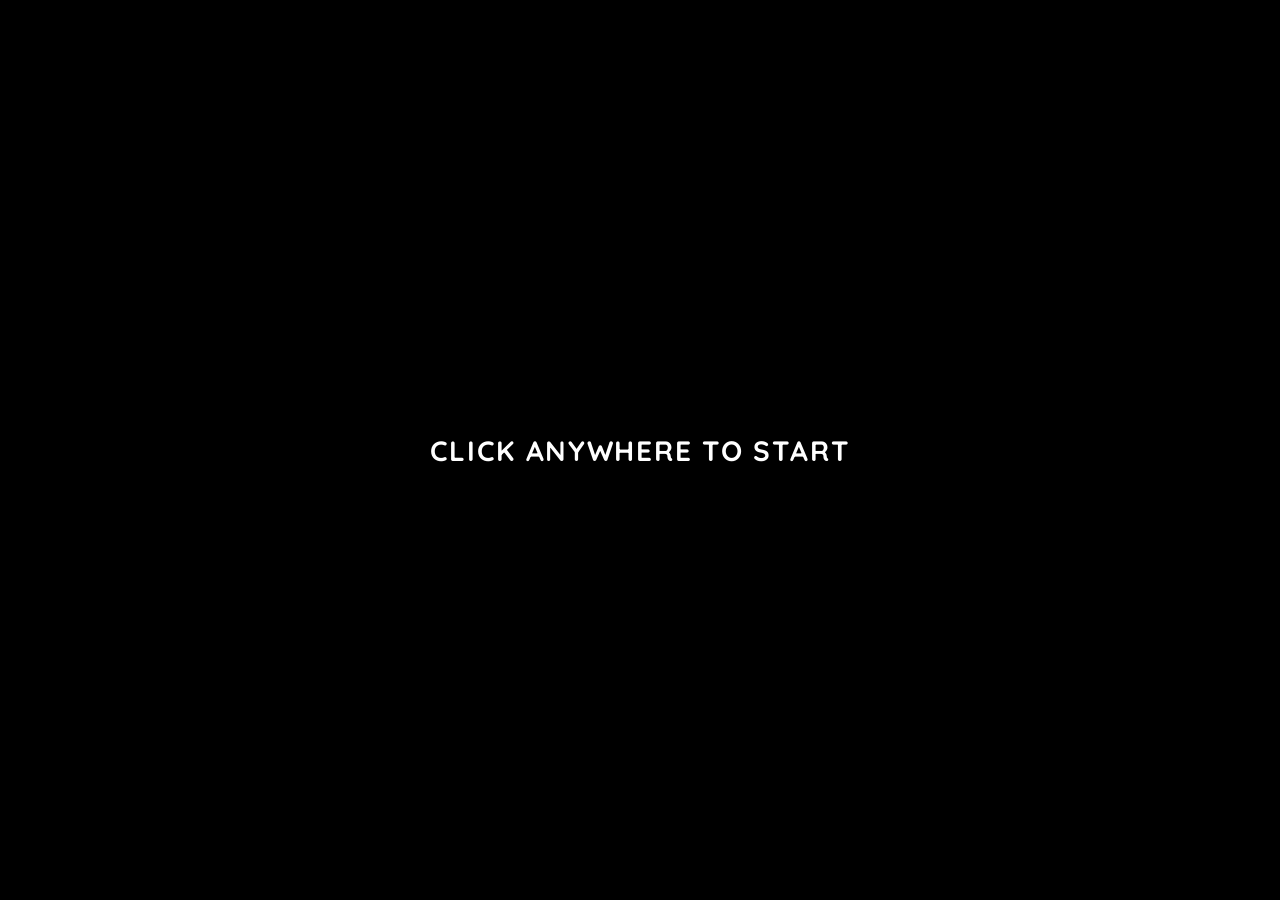
==== commit 617cf0e0: "New update to UI and functionality, new beatmap API download" ====
--- a/index.html
+++ b/index.html
@@ -7,7 +7,11 @@
 		<link rel="stylesheet" href="css/styles.css" />
 	<link rel="stylesheet" href="css/beatmapList.css" />
 	<link rel="stylesheet" href="css/game.css" />
-	<link rel="icon" href="assets/Osu-Logo.png" type="image/png" />
+	<link rel="stylesheet" href="css/lazer.css" />
+	<link rel="stylesheet" href="css/shell.css" />
+		<link rel="stylesheet" href="css/results.css" />
+		<link rel="stylesheet" href="css/scenes.css" />
+		<link rel="icon" href="assets/Osu-Logo.png" type="image/png" />
 	
 </head>
 	<body>
@@ -18,7 +22,7 @@
 		<section id="intro" aria-label="Intro video">
 			<video id="introVideo" src="assets/intro.mp4" preload="auto" playsinline></video>
 
-			<div id="startOverlay" aria-hidden="true">
+			<div id="startOverlay" role="button" tabindex="0" aria-label="Start osu!">
 				<div class="startText" role="button" aria-label="Click anywhere to start">Click anywhere to start</div>
 			</div>
 		</section>
@@ -28,40 +32,45 @@
 
 		
 		<main id="main" aria-label="Main menu">
+            <div id="menuBackground" aria-hidden="true"></div>
 			
 			<div id="selectionFade" aria-hidden="true"></div>
 			
-			<div id="topBar" aria-hidden="true">
-				<div class="left">
-					<div class="songMeta"><span id="songTitle">cYsmix - Triangles</span></div>
-					<button id="ctrlPrev" class="ctrlBtn" type="button" title="Previous" aria-label="Previous">
-						<svg class="icon icon-prev" width="20" height="20" viewBox="0 0 24 24" aria-hidden="true"><path fill="currentColor" d="M6 6h2v12H6V6zm3.5 6l8.5 6V6l-8.5 6z"/></svg>
-					</button>
-					<button id="ctrlToggle" class="ctrlBtn" type="button" title="Stop/Play" aria-label="Stop">
-						<svg class="icon icon-stop" width="20" height="20" viewBox="0 0 24 24" aria-hidden="true"><path fill="currentColor" d="M6 6h12v12H6z"/></svg>
-						<svg class="icon icon-play" width="20" height="20" viewBox="0 0 24 24" aria-hidden="true"><path fill="currentColor" d="M8 5v14l11-7z"/></svg>
-					</button>
-					<button id="ctrlNext" class="ctrlBtn" type="button" title="Next" aria-label="Next">
-						<svg class="icon icon-next" width="20" height="20" viewBox="0 0 24 24" aria-hidden="true"><path fill="currentColor" d="M16 6h2v12h-2V6zM6 18l8.5-6L6 6v12z"/></svg>
-					</button>
-					
-					<div class="progress" aria-hidden="true">
-						<div class="progressFill" id="progressFill"></div>
-						<div class="progressTime" id="timeLeft" aria-live="polite"></div>
-					</div>
-				</div>
-				<div class="right">
-					<div class="user" aria-label="Current player">
-						<img class="pfp" src="assets/pfp.png" alt="" />
-						<span class="name">osuPlayer1</span>
-					</div>
-					<div id="clock" class="clock" aria-live="polite"></div>
-				</div>
-			</div>
-			<img id="logo" src="assets/Osu-Logo.png" alt="osu! logo" />
-			<div id="logo-stable-sibling"></div>
+            <div id="topBar">
+                <div class="left"><button id="menuHome" class="toolbarButton" type="button" aria-label="Main menu"><svg viewBox="0 0 24 24" aria-hidden="true"><path d="m3 10 9-7 9 7M5 9v12h14V9M9 21v-8h6v8"/></svg></button></div>
+                <div class="right">
+                    <button id="musicToggle" class="toolbarButton" type="button" aria-label="Music player" aria-controls="musicPopover" aria-expanded="false"><svg viewBox="0 0 24 24" aria-hidden="true"><path d="M9 18V5l12-2v13M9 8l12-2"/><ellipse cx="5.5" cy="18.5" rx="3.5" ry="2.5"/><ellipse cx="17.5" cy="16.5" rx="3.5" ry="2.5"/></svg></button>
+                    <div class="user" aria-label="Current player"><span class="name">osuPlayer1</span><img class="pfp" src="assets/pfp.png" alt="" /></div>
+                    <div id="clock" class="clock"></div>
+                </div>
+            </div>
+            <section id="musicPopover" aria-label="Music player" hidden>
+                <div id="musicArtwork" class="musicArtwork"><div id="songTitle">Triangles</div><div id="songArtist">cYsmix</div></div>
+                <div class="musicControls">
+                    <button id="ctrlShuffle" type="button" aria-label="Shuffle" aria-pressed="false"><svg viewBox="0 0 24 24" aria-hidden="true"><path d="M3 6h3c5 0 7 12 12 12h3m-4-4 4 4-4 4M3 18h3c2 0 3-2 4-4m4-4c1-2 2-4 4-4h3m-4-4 4 4-4 4"/></svg></button>
+                    <div class="musicTransport">
+                        <button id="ctrlPrev" type="button" aria-label="Previous track"><svg viewBox="0 0 24 24" aria-hidden="true"><path class="filledIcon" d="M4 4h3v16H4zm4 8L20 4v16z"/></svg></button>
+                        <button id="ctrlToggle" type="button" aria-label="Pause music"><svg class="icon-stop" viewBox="0 0 40 40" aria-hidden="true"><circle cx="20" cy="20" r="17"/><path class="filledIcon" d="M14 11h4v18h-4zm8 0h4v18h-4z"/></svg><svg class="icon-play" viewBox="0 0 40 40" aria-hidden="true"><circle cx="20" cy="20" r="17"/><path class="filledIcon" d="m16 10 14 10-14 10z"/></svg></button>
+                        <button id="ctrlNext" type="button" aria-label="Next track"><svg viewBox="0 0 24 24" aria-hidden="true"><path class="filledIcon" d="M17 4h3v16h-3zM4 4l12 8-12 8z"/></svg></button>
+                    </div>
+                    <button id="ctrlPlaylist" type="button" aria-label="Open song library"><svg viewBox="0 0 24 24" aria-hidden="true"><path d="M3 5h18M3 12h18M3 19h18"/></svg></button>
+                </div>
+                <div class="musicProgress"><div id="progressFill"></div><input id="musicSeek" type="range" min="0" max="1000" value="0" aria-label="Song position"/><span id="timeLeft"></span></div>
+            </section>
+			<div id="logoVisual">
+				<svg id="logoSpectrum" viewBox="-1000 -1000 2000 2000" aria-hidden="true"></svg>
+				<img id="logoBeatRipple" src="assets/Osu-Logo.png" alt="" aria-hidden="true" />
+				<img id="logoRipple" src="assets/Osu-Logo.png" alt="" aria-hidden="true" />
+				<img id="logo" src="assets/Osu-Logo.png" alt="osu! logo — open menu" role="button" tabindex="0" />
+			</div>
+			<button id="tutorialTile" class="tutorialTile" type="button">
+				<span class="tutorialHeading">New to osu!?</span>
+				<span>Play the <strong>osu! tutorial</strong></span>
+				<span class="tutorialHint">Learn to tap, slide and spin. Click here to get started.</span>
+			</button>
 			
 			<div id="menuStrip" inert>
+				<button id="menuSettings" class="menuSettings" type="button" aria-label="Master volume settings"><svg viewBox="0 0 24 24" aria-hidden="true"><path d="m9 3 1-2h4l1 2 3 2 2 0 2 4-2 2v3l2 2-2 4-3-1-3 2-1 2h-4l-1-2-3-2-3 1-2-4 2-2v-3L1 9l2-4h3z"/><circle cx="12" cy="12" r="3.5"/></svg><span>settings</span></button>
 				<div class="menuRight">
 					<button class="menuBtn play" type="button">
 						<span class="btnContent">
@@ -75,6 +84,9 @@
 							<span class="label">Import</span>
 						</span>
 					</button>
+					<button class="menuBtn browse" type="button">
+						<span class="btnContent"><svg class="menuIcon" viewBox="0 0 24 24" aria-hidden="true"><path fill="none" stroke="currentColor" stroke-width="1.8" d="M5 3h14v18H5z M8 7h8 M8 11h8 M8 15h4"/></svg><span class="label">Browse</span></span>
+					</button>
 					<button class="menuBtn exit" type="button">
 						<span class="btnContent">
 							<img class="menuIcon" src="assets/exitLogo.png" alt="" aria-hidden="true" />
@@ -91,20 +103,17 @@
 
 				
 				<div id="beatmapInfoBox">
-					<div class="infoTitle"></div>
-					<div class="infoArtist"></div>
-					<div class="infoStats">
-						<span class="infoStarTag"></span>
-						<span class="infoStat">HP: <span class="infoHP"></span></span>
-						<span class="infoStat">ACC: <span class="infoOD"></span></span>
-						<span class="infoStat">AR: <span class="infoAR"></span></span>
-						<span class="infoStat">CS: <span class="infoCS"></span></span>
-					</div>
-				</div>
-
-				
-				<div class="searchContainer">
-					<input type="text" class="searchBox" placeholder="Search..." aria-label="Search beatmaps" />
+                    <div class="infoOverview"><span class="infoStatus statusTag">local</span><div class="infoTitle"></div><div class="infoArtist"></div><div class="infoSummary"></div></div>
+                    <div class="infoDifficulty"><span class="infoStarTag"></span><span class="infoVersion"></span></div>
+                    <div class="infoStats">
+                      <span class="infoStat">Circles<span class="infoCircles"></span></span><span class="infoStat">Sliders<span class="infoSliders"></span></span><span class="infoStat">Spinners<span class="infoSpinners"></span></span>
+                      <span class="infoStat">Circle Size<span class="infoCS"></span></span><span class="infoStat">Approach Rate<span class="infoAR"></span></span><span class="infoStat">Accuracy<span class="infoOD"></span></span><span class="infoStat">HP Drain<span class="infoHP"></span></span>
+                    </div>
+                </div>
+
+                <div class="searchContainer">
+					<input type="search" class="searchBox" placeholder="Search..." aria-label="Search installed beatmaps" />
+					<span id="localMapCount">0 beatmaps</span>
 				</div>
 
 				
@@ -114,14 +123,14 @@
 
 				
 				<div class="leaderboardContainer">
-					<div class="leaderboardHeader"><span>Local Leaderboard</span></div>
+					<div class="leaderboardHeader"><span class="rankingTab">Ranking</span><span class="rankingScope">Local scores</span><span class="rankingSort">Score &#8595;</span></div>
 					<div class="leaderboardList" id="leaderboardList">
 						<div class="scoreEntry placeholder"><div class="playerInfo"><div class="playerName">No scores</div></div></div>
 					</div>
 				</div>
 
 				
-				<div class="bottomBar"></div>
+				<div class="bottomBar"><button id="localRandom" class="selectionAction randomAction" type="button"><span class="actionIcon" aria-hidden="true"></span><span>Random</span></button><button id="localBrowse" class="selectionAction browseAction" type="button"><span class="actionIcon" aria-hidden="true"></span><span>Browse</span></button><button id="localPlay" class="selectionAction playAction" type="button"><span class="actionIcon" aria-hidden="true"></span><span>Play <kbd>Enter</kbd></span></button></div>
 				<button class="backButton" aria-label="Back to menu"><span class="backButtonContent">Back</span></button>
 			</section>
 
@@ -131,6 +140,32 @@
 				<video id="outroVideo" src="assets/outro.mp4" preload="auto" playsinline></video>
 			</section>
 		</main>
+		<section id="onlineBrowser" class="onlineBrowser" role="dialog" aria-modal="true" aria-labelledby="browseTitle" hidden>
+			<div class="browseScrim" data-close-browser></div>
+			<div class="browsePanel">
+				<header class="browseHeader"><svg viewBox="0 0 24 24" aria-hidden="true"><path fill="none" stroke="currentColor" stroke-width="1.7" d="M5 3h14v18H5z M8 7h8 M8 11h8 M8 15h4"/></svg><h1 id="browseTitle">beatmap listing</h1><button id="browseClose" type="button" aria-label="Close beatmap listing">×</button></header>
+				<div class="browseFilters">
+					<form id="browseSearchForm" role="search"><input id="browseSearch" type="search" placeholder="type in keywords..." aria-label="Search online beatmaps" autocomplete="off"/><button type="submit" aria-label="Search">⌕</button></form>
+					<div class="filterRow"><span>Mode</span><strong>◎ osu!</strong></div>
+					<div class="filterRow" id="browseCategories"><span>Categories</span><button data-category="any" type="button">Any</button><button class="active" data-category="ranked" type="button">Ranked</button><button data-category="loved" type="button">Loved</button><button data-category="pending" type="button">Pending</button><button data-category="graveyard" type="button">Graveyard</button></div>
+					<div class="filterRow"><span>Downloads</span><span class="filterNote">Full beatmap · includes video and storyboard</span></div>
+				</div>
+				<div class="browseSort"><span>Sort by</span><button data-sort="title" type="button">Title</button><button data-sort="artist" type="button">Artist</button><button class="active" data-sort="ranked" type="button">Ranked</button><button data-sort="play_count" type="button">Plays</button><button data-sort="favourite_count" type="button">Favourites</button><span class="browseSource">osu!standard beatmaps</span></div>
+				<div class="browseScroll"><div id="browseMessage" role="status" aria-live="polite"></div><div id="browseResults" class="browseGrid"></div><button id="browseMore" type="button" hidden>Load more beatmaps</button><button id="browseRetry" type="button" hidden>Try again</button></div>
+				<footer class="browseFooter"><span>▤ Discover something new</span><span>Preview a song, then download it to your library.</span></footer>
+			</div>
+		</section>
+		<div id="starterStatus" class="starterStatus" role="status" hidden><span id="starterText"></span><progress id="starterProgress" max="1"></progress><button id="starterRetry" type="button" hidden>Retry</button><button id="starterDismiss" type="button" aria-label="Pause starter downloads">×</button></div>
+        <div id="volumeOverlay" aria-label="Master volume" hidden>
+            <div id="volumeMeter" role="slider" tabindex="0" aria-label="Master volume" aria-valuemin="0" aria-valuemax="100" aria-valuenow="38">
+                <svg class="volumeRing" viewBox="0 0 220 220" aria-hidden="true"><circle cx="110" cy="110" r="84" pathLength="100"/><circle id="volumeArc" cx="110" cy="110" r="84" pathLength="100"/></svg>
+                <span id="volumeValue">38</span>
+                <button id="volumeMute" type="button" aria-label="Mute master volume" aria-pressed="false"><svg viewBox="0 0 24 24" aria-hidden="true"><path d="M3 9h4l5-5v16l-5-5H3zM16 8q5 4 0 8M19 5q8 7 0 14"/></svg></button>
+            </div>
+            <span class="volumeLabel">MASTER</span>
+        </div>
+		<div id="toast" class="toast" role="status" aria-live="polite" hidden></div>
+		<input id="importPicker" type="file" accept=".osz" multiple hidden />
 
 		
 		<audio id="sfxOpen" src="hitsounds/logoClick.mp3" preload="auto"></audio>
@@ -153,12 +188,24 @@
 			</div>
 		</div>
 
-		<script src="scripts/UI/intro.js" defer></script>
+		<div id="fail-menu" hidden role="dialog" aria-modal="true" aria-label="Failed"><div class="pause-menu-content"><h2 class="pause-title">Failed</h2><button id="failbtn-retry" type="button">Retry</button><button id="failbtn-quit" type="button">Quit</button></div></div>
 		<script src="scripts/loaders/mapStore.js" defer></script>
 		<script src="scripts/loaders/minizip.js" defer></script>
-		<script type="module" src="scripts/loaders/initgame.js" defer></script>
+		<script src="scripts/loaders/beatmapService.js" defer></script>
+		<script src="scripts/UI/volume.js" defer></script>
+		<script src="scripts/UI/settings.js" defer></script>
+		<script src="scripts/UI/shell.js" defer></script>
+		<script src="scripts/UI/menuAudio.js" defer></script>
+		<script src="scripts/UI/musicPlayer.js" defer></script>
+		<script src="scripts/UI/visualizer.js" defer></script>
+		<script src="scripts/UI/motion.js" defer></script>
+		<script src="scripts/UI/transitions.js" defer></script>
+		<script src="scripts/UI/intro.js" defer></script>
+		<script src="scripts/UI/difficulty.js" defer></script>
+		<script src="scripts/loaders/importer.js" defer></script>
+		<script src="scripts/UI/browse.js" defer></script>
+		<script src="scripts/loaders/starterMaps.js" defer></script>
 		<script src="scripts/loaders/launchgame.js" defer></script>
-		<script src="scripts/loaders/importer.js" defer></script>
 	</body>
 </html>
 
--- a/css/styles.css
+++ b/css/styles.css
@@ -10,14 +10,6 @@
   src: url('../fonts/Quicksand-VariableFont_wght.ttf') format('truetype');
   font-weight: 100 900;
   font-style: normal;
-  font-display: swap;
-}
-
-/* Webfont: Fontspring Torus Pro (demo) */
-@font-face {
-  font-family: 'Fontspring';
-  src: url('../fonts/Fontspring-DEMO-toruspro-light.otf') format('opentype');
-  font-weight: 300 500;
   font-display: swap;
 }
 
@@ -491,6 +483,10 @@
 /* Gameplay overlay */
 body.gaming {
   overflow: hidden;
+}
+
+/* Results retain the game session, but use the native pointer for navigation. */
+body.gaming:not(.results-visible) {
   cursor: none;
 }
 
--- a/css/beatmapList.css
+++ b/css/beatmapList.css
@@ -1,610 +1,18 @@
-/* Beatmap List Page Styles */
-
-:root {
-  --magenta: #E91E63;
-  --dark-gray: #2a2a2a;
-  --trans-gray: rgba(42, 42, 42, 0.75);
-  --purple-border: #9c27b0;
-  /* star rating colors */
-  --sr-0: #4BA6FF; /* light blue */
-  --sr-2: #4bff66; /* light green */
-  --sr-2-7: #FFE44B; /* light yellow */
-  --sr-4: #FF6A6A; /* reddish magenta */
-  --sr-5-3: #B34BFF; /* purple magenta */
-  --sr-6-5: #4B4BFF; /* dark purple */
-  --sr-8: #4B0082; /* very dark purple */
-  --sr-8-71: #000000; /* black */
+﻿:root {
+  --sr-0: #65c7ff;
+  --sr-2: #4fffc0;
+  --sr-2-7: #f4f46a;
+  --sr-4: #ff6b86;
+  --sr-5-3: #c576ef;
+  --sr-6-5: #8274ef;
+  --sr-8: #645391;
+  --sr-8-71: #15111d;
 }
-
-* {
-  box-sizing: border-box;
-  margin: 0;
-  padding: 0;
-}
-
-body {
-  font-family: 'Quicksand', system-ui, -apple-system, sans-serif;
-  color: #fff;
-  overflow: hidden;
-  height: 100vh;
-  position: relative;
-}
-
-/* Full-page background with beatmap image */
-.pageBackground {
-  position: fixed;
-  inset: 0;
-  background: black;
-  /* No blur or glow */
-  filter: none;
-  z-index: -1;
-  transition: opacity 0.4s ease;
-}
-
-/* Bottom bar */
-.bottomBar {
-  position: fixed;
-  bottom: 0;
-  left: 0;
-  right: 0;
-  height: 56px; /* thinner */
-  background: var(--dark-gray);
-  display: flex;
-  align-items: center;
-  padding: 0 20px;
-  z-index: 100;
-  box-shadow: 0 -3px 10px rgba(0, 0, 0, 0.35);
-}
-
-/* Back button (magenta parallelogram) */
-
-.backButton {
-  appearance: none;
-  border: 0;
-  background: linear-gradient(135deg, #f06292 0%, #f8bbd0 100%); /* lighter magenta-pink */
-  color: #fff;
-  font-family: 'Quicksand', sans-serif;
-  font-weight: 800;
-  font-size: clamp(14px, 2vmin, 18px);
-  letter-spacing: 0.06em;
-  text-transform: uppercase;
-  padding: 0 clamp(60px, 10vmin, 140px); /* much longer */
-  height: 54px;
-  cursor: pointer;
-  transform: skewX(-12deg);
-  transition: transform 180ms ease, filter 160ms ease, background 180ms;
-  box-shadow: 0 4px 16px rgba(233, 30, 99, 0.25);
-  position: fixed;
-  left: 20px;
-  bottom: 10px; /* sits just above the bar */
-  z-index: 120; /* above bottom bar so it's visible */
-  display: grid;
-  place-items: center; /* center the text */
-}
-
-
-.backButton:hover {
-  filter: brightness(1.22);
-  background: linear-gradient(135deg, #f8bbd0 0%, #f06292 100%);
-  transform: skewX(-12deg) scale(1.04);
-}
-
-.backButtonContent {
-  display: block;
-  transform: skewX(12deg);
-}
-
-/* Right-side search box (parallelogram) */
-.searchContainer {
-  position: fixed;
-  top: 61px; /* reduced gap from top bar */
-  right: 0; /* flush to the right side */
-  width: clamp(400px, 50vw, 800px); /* increased width */
-  z-index: 50;
-}
-
-/* Parallelogram backdrop behind search box to add depth */
-.searchContainer::before {
-  content: '';
-  position: absolute;
-  left: -8px; /* slightly larger than the search box */
-  top: -8px;
-  right: -8px;
-  bottom: -8px;
-  background: var(--dark-gray); /* solid dark gray to match searchBox */
-  transform: skewX(-8deg);
-  border-radius: 14px;
-  z-index: -1; /* behind the search box */
-  box-shadow: 0 8px 20px rgba(0,0,0,0.45);
-}
-
-/* Visual skew wrapper */
-.searchContainer::after {
-  content: '';
-  position: absolute;
-  inset: 0;
-  background: var(--dark-gray);
-  border-radius: 12px;
-  transform: skewX(-8deg);
-  z-index: 0;
-  pointer-events: none;
-}
-
-.searchBox {
-  position: relative;
-  z-index: 1; /* above the skewed background */
-  width: 100%;
-  height: 50px;
-  background: transparent; /* let the ::after handle background */
-  border: none;
-  border-radius: 0;
-  color: #ffffff; /* golden text */
-  font-family: 'Quicksand', system-ui, -apple-system, sans-serif !important; /* force Quicksand */
-  font-size: 16px;
-  font-weight: 600;
-  font-style: normal !important; /* no italic */
-  padding: 0 20px;
-  transform: none; /* no skew on input itself to preserve font rendering */
-  transition: none;
-  outline: none;
-}
-
-.searchBox::placeholder {
-  color: rgb(150, 150, 150); /* softer golden placeholder */
-  font-style: normal !important; /* force no italic */
-  font-family: 'Quicksand', system-ui, -apple-system, sans-serif !important;
-}
-
-.searchBox:focus {
-  background: var(--dark-gray); /* stay gray when focused, don't go transparent */
-  border: none;
-}
-
-/* Beatmap list container (scrollable) */
-
-.beatmapListContainer {
-  position: fixed;
-  top: 124px;
-  right: 0;
-  bottom: 56px;
-  width: clamp(500px, 70vw, 1100px);
-  overflow-y: auto;
-  padding-right: 0;
-  z-index: 10;
-  scrollbar-width: none;
-  -ms-overflow-style: none;
-  display: flex;
-  flex-direction: column;
-  align-items: stretch; /* stretch children so diff groups take full width and push content */
-  gap: 2px; /* small gap between song boxes */
-}
-.beatmapListContainer::-webkit-scrollbar { display: none; }
-
-/* Individual beatmap item */
-
-
-
-.beatmapItem {
-  position: relative;
-  width: 66%; /* sits a bit before page center (approx, relative to container) */
-  min-height: 78px; /* slightly taller beatmap box */
-  margin: 0;
-  border-radius: 18px 0 0 18px; /* only left side curved */
-  overflow: hidden;
-  cursor: pointer;
-  transition: width 260ms cubic-bezier(.4,1.2,.6,1), box-shadow 160ms ease;
-  isolation: isolate;
-  display: block;
-  margin-left: auto; /* push to the right inside full-width container */
-  box-shadow: 0 4px 12px rgba(0,0,0,0.15); /* more pronounced shadow */
-  border: 1px solid rgb(84, 84, 84); 
-}
-
-.beatmapItem.extended {
-  width: 72%; /* extend to roughly the page center */
-}
-
-.beatmapItem.clicked {
-  /* inner white glow when clicked */
-  box-shadow: inset 0 0 18px rgba(255,255,255,0.18), 0 4px 12px rgba(0,0,0,0.15);
-}
-
-.beatmapItem:hover {
-  /* keep flush with right edge; subtle white outer glow */
-  box-shadow: 0 0 8px rgba(255,255,255,0.08), 0 6px 16px rgba(0, 0, 0, 0.5);
-}
-
-/* Beatmap background layer */
-.beatmapItemBg {
-  position: absolute;
-  inset: 0;
-  /* Fallback neutral gradient instead of missing placeholder image */
-  background: linear-gradient(135deg, #2d2d2d, #1b1b1b);
-  filter: brightness(0.55);
-  z-index: 0;
-}
-
-/* Beatmap content */
-.beatmapContent {
-  position: relative;
-  z-index: 1;
-  padding: 6px 20px 0 20px; /* fixed top padding, align to top */
-  display: flex;
-  flex-direction: column;
-  justify-content: flex-start; /* align title/artist to top */
-  height: 100%;
-}
-
-.songTitle {
-  font-weight: 800;
-  font-size: clamp(16px, 2.5vmin, 22px);
-  letter-spacing: 0.02em;
-
-  text-shadow: 0 2px 6px rgba(0, 0, 0, 0.7);
-  white-space: nowrap;
-  overflow: hidden;
-  text-overflow: ellipsis;
-  line-height: 1.4; /* proper line height to prevent collapse */
-  min-height: 28px; /* ensure minimum height for visibility */
-  color: #ffffff; /* explicit white color */
-  position: relative;
-  z-index: 2; /* ensure it's above background */
-  display: block; /* ensure proper box model */
-}
-
-.artistName {
-  font-weight: 600;
-  font-size: clamp(13px, 1.8vmin, 16px);
-  color: rgba(255, 255, 255, 0.85);
-  text-shadow: 0 1px 4px rgba(0, 0, 0, 0.6);
-  position: relative;
-  z-index: 2; /* ensure it's above background */
-}
-
-/* Difficulty groups appear as separate rows after each beatmap */
-.difficultyGroup {
-  position: relative;
-  padding: 0; /* diffs stacked with no extra padding */
-  display: none; /* hidden by default so it doesn't overlay */
-  flex-direction: column;
-  gap: 0; /* no gap between diffs */
-  width: 100%; /* full width so it pushes other items */
-  box-sizing: border-box;
-  opacity: 0;
-}
-
-.difficultyGroup.open {
-  display: flex; /* reveal and push layout */
-  opacity: 1;
-}
-
-/* Individual difficulty box */
-
-
-.difficultyBox {
-  background: linear-gradient(90deg, rgba(255,255,255,0.02), #e8e8e8);
-  border: 2px solid rgba(255,255,255,0.08);
-  border-radius: 8px 0 0 8px; /* left side rounded, right side flush to container */
-  padding: 8px 12px;
-  margin: 0;
-  transition: width 220ms cubic-bezier(.4,1.2,.6,1), box-shadow 160ms ease;
-  cursor: pointer;
-  min-height: 40px;
-  width: 60%; /* slightly before center of page (relative to container) */
-  display: block;
-  box-sizing: border-box;
-  margin-left: auto; /* align diffs to right under the song box */
-  display: flex;
-  align-items: center;
-  gap: 10px;
-  padding-right: 16px;
-}
-
-.difficultyBox.extended {
-  width: 72%; /* extend to roughly the page center when selected */
-}
-
-/* star tag (egg-shaped) */
-.starTag {
-  display: inline-flex; /* keep number and icon on a single row */
-  align-items: center;   /* vertical center the contents */
-  justify-content: center;           /* spacing between number and star (reduced) */
-  padding: 4px 8px;
-  border-radius: 999px;
-  font-weight: 700;
-  font-size: 12px;
-  line-height: 1;
-  color: #000;
-  background: rgba(255,255,255,0.9);
-  min-width: 30px;
-  text-align: center;
-  white-space: nowrap;   /* prevent the star from dropping to next line */
-  box-shadow: 0 2px 6px rgba(0,0,0,0.35);
-}
-
-/* colors by star ranges */
-.difficultyBox.sr-0 { border-color: var(--sr-0); background: linear-gradient(90deg, var(--dark-gray) 0%, var(--dark-gray) 60%, var(--sr-0) 100%); }
-.difficultyBox.sr-2 { border-color: var(--sr-2); background: linear-gradient(90deg, var(--dark-gray) 0%, var(--dark-gray) 60%, var(--sr-2) 100%); }
-.difficultyBox.sr-2-7 { border-color: var(--sr-2-7); background: linear-gradient(90deg, var(--dark-gray) 0%, var(--dark-gray) 60%, var(--sr-2-7) 100%); }
-.difficultyBox.sr-4 { border-color: var(--sr-4); background: linear-gradient(90deg, var(--dark-gray) 0%, var(--dark-gray) 60%, var(--sr-4) 100%); }
-.difficultyBox.sr-5-3 { border-color: var(--sr-5-3); background: linear-gradient(90deg, var(--dark-gray) 0%, var(--dark-gray) 60%, var(--sr-5-3) 100%); }
-.difficultyBox.sr-6-5 { border-color: var(--sr-6-5); background: linear-gradient(90deg, var(--dark-gray) 0%, var(--dark-gray) 60%, var(--sr-6-5) 100%); }
-.difficultyBox.sr-8 { border-color: var(--sr-8); background: linear-gradient(90deg, var(--dark-gray) 0%, var(--dark-gray) 60%, var(--sr-8) 100%); }
-.difficultyBox.sr-8-71 { border-color: var(--sr-8-71); background: linear-gradient(90deg, var(--dark-gray) 0%, var(--dark-gray) 60%, var(--sr-8-71) 100%); }
-
-/* star tag colors (use same color as border for background) */
-.sr-0 .starTag { background: var(--sr-0); }
-.sr-2 .starTag { background: var(--sr-2); }
-.sr-2-7 .starTag { background: var(--sr-2-7); }
-.sr-4 .starTag { background: var(--sr-4); }
-.sr-5-3 .starTag { background: var(--sr-5-3); }
-.sr-6-5 .starTag { background: var(--sr-6-5); }
-.sr-8 .starTag { background: var(--sr-8); color: gold; }
-.sr-8-71 .starTag { background: var(--sr-8-71); color: gold; }
-
-.difficultyBox:hover {
-  /* subtle outward white glow on hover */
-  box-shadow: 0 0 12px rgba(255,255,255,0.14), 0 4px 10px rgba(0,0,0,0.28);
-  transform: translateX(3px);
-}
-
-.difficultyBox.clicked {
-  /* inner white glow on click */
-  box-shadow: inset 0 0 18px rgba(255,255,255,0.22), 0 4px 8px rgba(0,0,0,0.25);
-}
-
-.difficultyName {
-  font-weight: 700;
-  font-size: clamp(13px, 1.8vmin, 16px);
-  letter-spacing: 0.04em;
-  text-transform: uppercase;
-  text-shadow: 0 1px 3px rgba(0, 0, 0, 0.5);
-}
-
-/* Leaderboard (left side) */
-.leaderboardContainer {
-  position: fixed;
-  /* Use the JS-calculated bottom of the info box, plus a gap */
-  top: calc(var(--beatmapInfoBottom, 220px) + 20px);
-  left: 20px;
-  width: clamp(450px, 40vw, 550px);
-  bottom: 100px; /* room above bottom bar */
-  z-index: 10;
-  display: flex;
-  flex-direction: column;
-  gap: 12px;
-  transition: top 0.2s ease; /* smooth transition when info box resizes */
-}
-
-/* Leaderboard header (parallelogram) */
-.leaderboardHeader {
-  background: var(--dark-gray);
-  color: #fff;
-  font-weight: 800;
-  font-size: clamp(14px, 2vmin, 18px);
-  letter-spacing: 0.06em;
-  text-transform: uppercase;
-  padding: 14px 24px;
-  transform: skewX(-8deg);
-  box-shadow: 0 4px 10px rgba(0, 0, 0, 0.4);
-  text-align: center;
-}
-
-.leaderboardHeader span {
-  display: block;
-  transform: skewX(8deg);
-}
-
-/* Leaderboard list */
-.leaderboardList {
-  flex: 1;
-  overflow-y: auto;
-  display: flex;
-  flex-direction: column;
-  gap: 10px;
-  padding-right: 0;
-  scrollbar-width: none; /* Firefox */
-  -ms-overflow-style: none; /* IE/Edge */
-}
-.leaderboardList::-webkit-scrollbar { display: none; }
-
-/* Hidden by search filter */
-.filter-hidden { display: none !important; }
-
-/* Score entry (parallelogram) */
-.scoreEntry {
-  background: var(--trans-gray);
-  padding: 12px 16px;
-  transform: skewX(-6deg);
-  display: flex;
-  align-items: center;
-  gap: 12px;
-  transition: background 160ms ease, transform 140ms ease;
-  cursor: pointer;
-  box-shadow: 0 2px 6px rgba(0, 0, 0, 0.3);
-}
-
-.scoreEntry:hover {
-  background: rgba(42, 42, 42, 0.9);
-  transform: skewX(-6deg) translateX(-3px);
-}
-
-/* Player avatar */
-.playerAvatar {
-  width: 48px;
-  height: 48px;
-  border-radius: 50%;
-  object-fit: cover;
-  transform: skewX(6deg);
-  box-shadow: 0 2px 6px rgba(0, 0, 0, 0.4);
-  margin-left: auto; /* move avatar to the right within the score row */
-}
-
-/* Player info */
-.playerInfo {
-  flex: 1;
-  transform: skewX(6deg);
-}
-
-.playerName {
-  font-weight: 700;
-  font-size: clamp(13px, 1.8vmin, 16px);
-  letter-spacing: 0.03em;
-  margin-bottom: 2px;
-  text-shadow: 0 1px 3px rgba(0, 0, 0, 0.5);
-}
-
-.playerScore {
-  font-weight: 600;
-  font-size: clamp(12px, 1.6vmin, 14px);
-  color: rgba(255, 255, 255, 0.8);
-  text-shadow: 0 1px 3px rgba(0, 0, 0, 0.4);
-}
-
-/* Beatmap info box at top left */
-#beatmapInfoBox {
-  position: fixed;
-  top: 30px;
-  left: 0; /* stick to the left edge */
-  background: rgba(42, 42, 42, 0.95);
-  padding: 32px 36px 32px 36px;
-  border-radius: 0 0 24px 0;
-  transform: skewX(-5deg);
-  transform-origin: left top;
-  font-family: 'Quicksand', sans-serif;
-  color: #fff;
-  z-index: 150; /* above most UI elements */
-  max-width: 760px;
-  min-width: 360px;
-  min-height: 160px;
-  box-shadow: 0 10px 40px rgba(0,0,0,0.45);
-  font-size: 18px;
-  display: flex;
-  flex-direction: column;
-  justify-content: flex-start;
-  align-items: flex-start;
-}
-
-
-
-#beatmapInfoBox .infoTitle {
-  font-size: 28px;
-  font-weight: 700;
-  margin-bottom: 8px;
-  transform: skewX(5deg);
-}
-
-#beatmapInfoBox .infoArtist {
-  font-size: 18px;
-  font-weight: 500;
-  color: #ccc;
-  margin-bottom: 18px;
-  transform: skewX(5deg);
-}
-
-#beatmapInfoBox .infoStats {
-  display: flex;
-  align-items: center;
-  gap: 18px;
-  flex-wrap: wrap;
-  transform: skewX(5deg);
-}
-
-#beatmapInfoBox .infoStarTag {
-  display: inline-flex;
-  align-items: center;
-  justify-content: center;
-  gap: 4px;
-  padding: 6px 14px;
-  border-radius: 999px;
-  font-weight: 700;
-  font-size: 18px;
-  line-height: 1;
-  color: #000;
-  background: rgba(255,255,255,0.9);
-  min-width: 44px;
-  text-align: center;
-  white-space: nowrap;
-}
-
-/* Leaderboard styles */
-.leaderboardHeader { font-weight:700; color:#fff; margin-bottom:8px; top: 30px;}
-.leaderboardList { display:flex; flex-direction:column; gap:12px; }
-.scoreEntry { background: rgba(40, 40, 40, 0.732); color:#fff; padding:14px 16px; display:flex; align-items:center; border-radius:10px; box-shadow: 0 6px 18px rgba(0,0,0,0.45); position:relative; overflow:hidden; }
-.scoreEntry::before { content: ''; position:absolute; left:-40px; top:0; bottom:0; width:160%; background: rgba(255,255,255,0.01); transform: skewX(-18deg); }
-.scoreEntry .entryLeft { display:flex; align-items:center; gap:12px; width:140px; z-index:2; padding-left:10px; }
-.scoreEntry .rankNum { font-weight:700; width:36px; text-align:center; margin-right:4px; color:#d8dfe6; font-size:14px; }
-.scoreEntry .entryPfp { width:48px; height:48px; border-radius:10px; object-fit:cover; box-shadow:0 2px 6px rgba(0,0,0,0.4); }
-.scoreEntry .entryMiddle { display:flex; flex-direction:column; flex:1; padding-left:12px; z-index:2; }
-.scoreEntry .playerName { font-weight:800; font-size:14px; color:#ffffff; }
-.playerMeta { display:flex; gap:16px; margin-top:6px; }
-.metaItem { display:flex; flex-direction:column; }
-.metaLabel { font-size:10px; color:#b6c1c8; letter-spacing:0.06em; }
-.metaValue { font-weight:700; color:#eaf6ff; font-size:13px; }
-.scoreEntry .entryRight { display:flex; flex-direction:row; align-items:center; gap:10px; z-index:2; min-width:160px; justify-content:flex-end; }
-.scorePill { background: linear-gradient(90deg,#1ec7c7,#1aa3ff); padding:10px 18px; border-radius:18px; font-weight:800; font-size:20px; color:#fff; box-shadow:0 4px 10px rgba(26,163,255,0.18); }
-.entryRankImg { width:48px; height:36px; object-fit:contain; }
-.scoreEntry.placeholder {
-  /* Use the same parallelogram visual as regular entries but styled for a neutral "no score" state */
-  background: rgba(40, 40, 40, 0.732);
-  color: #d7dfe6;
-  padding: 20px 18px;
-  transform: skewX(-6deg);
-  display: flex;
-  align-items: center;
-  justify-content: center;
-  border-radius: 10px;
-  box-shadow: 0 6px 18px rgba(0,0,0,0.45);
-  position: relative;
-  overflow: hidden;
-}
-
-/* subtle diagonal sheen retained from normal entries */
-.scoreEntry.placeholder::before {
-  content: '';
-  position: absolute;
-  left: -40px;
-  top: 0;
-  bottom: 0;
-  width: 160%;
-  background: rgba(255,255,255,0.01);
-  transform: skewX(-18deg);
-}
-
-/* Centered, unskewed text inside the skewed container. If your markup wraps the placeholder text
-   in an element (recommended), give it the class `.placeholderText` for the neater rendering. */
-.scoreEntry.placeholder .placeholderText,
-.scoreEntry.placeholder span.placeholderText {
-  transform: skewX(6deg);
-  z-index: 2;
-  font-weight: 700;
-  font-size: 14px;
-  color: #eaf6ff;
-  letter-spacing: 0.02em;
-}
-
-/* Fallback: if the placeholder text isn't wrapped, ensure plain text is still centered and readable. */
-.scoreEntry.placeholder { text-align: center; }
-
-/* star SVG sizing and alignment */
-.star-icon {
-  width: 14px;
-  height: 14px;
-  display: inline-block;
-  vertical-align: middle;
-  margin-left: 0; /* gap handled by flex gap */
-  fill: currentColor;
-}
-
-#beatmapInfoBox .infoStat {
-  font-size: 16px;
-  font-weight: 600;
-  color: #fff;
-}
-
-/* Make the beatmap info box the same width as the leaderboard for alignment */
-#beatmapBrowser #beatmapInfoBox {
-  width: clamp(520px, 40vw, 600px) !important;
-  max-width: none !important;
-  min-width: 0 !important;
-}+.sr-0 { --difficulty: var(--sr-0); }
+.sr-2 { --difficulty: var(--sr-2); }
+.sr-2-7 { --difficulty: var(--sr-2-7); }
+.sr-4 { --difficulty: var(--sr-4); }
+.sr-5-3 { --difficulty: var(--sr-5-3); }
+.sr-6-5 { --difficulty: var(--sr-6-5); }
+.sr-8 { --difficulty: var(--sr-8); }
+.sr-8-71 { --difficulty: var(--sr-8-71); }
--- a/css/game.css
+++ b/css/game.css
@@ -1,4 +1,11 @@
 /* Game Overlays CSS - extracted from JS files */
+.game-status, .game-start-prompt { position: fixed; z-index: 2147483646; left: 50%; top: 50%; transform: translate(-50%,-50%); padding: 22px 30px; background: #1d2b35f5; color: white; border: 1px solid #7bc9df; border-radius: 10px; font: 600 16px/1.6 Quicksand,sans-serif; max-width: 90vw; text-align: center; }
+.game-status a { color: #9de2ff; }
+#game-area .game-start-prompt { cursor: pointer !important; }
+.storyboard-stage { position: absolute; width: 640px; height: 480px; left: 50%; top: 50%; transform-origin: center; z-index: 2; pointer-events: none; overflow: visible; }
+.storyboard-sprite { position: absolute; max-width: none; user-select: none; pointer-events: none; }
+.beatmap-video { position: absolute; inset: 0; width: 100%; height: 100%; object-fit: cover; pointer-events: none; z-index: 1; }
+#game-area svg, #game-area svg *, #cursor, .storyboard-sprite { outline: none !important; }
 
 /* ===== Score Overlay (In-Game HUD) ===== */
 .score-overlay-root {
@@ -6,7 +13,7 @@
   inset: 0 0 auto 0;
   z-index: 10000;
   pointer-events: none;
-  font-family: 'QuicksandVar', system-ui, sans-serif;
+  font-family: 'Quicksand', system-ui, sans-serif;
   color: #fff;
   text-shadow: 0 1px 2px rgba(0, 0, 0, 0.6);
 }
--- a/css/lazer.css
+++ b/css/lazer.css
@@ -0,0 +1,299 @@
+/* Layout and motion reference: user screenshots + ppy/osu; see docs/DESIGN_REFERENCES.md. */
+:root { --panel: #202a2f; --panel-light: #303b41; --pink: #ff66aa; --lime: #b4fa70; --ease: cubic-bezier(.22,1,.36,1); }
+[hidden] { display: none !important; }
+body { overflow: hidden; font-family: Quicksand, sans-serif; }
+button, input, select { font: inherit; }
+button { color: inherit; cursor: pointer; }
+button:disabled { cursor: wait; opacity: .65; }
+button:focus-visible, input:focus-visible, a:focus-visible { outline: 2px solid #8cddff; outline-offset: 3px; }
+#main { background: #29283b; isolation: isolate; }
+#main::before, #main::after { content: none; }
+
+#logoVisual { position: absolute; left: 50%; top: 50%; width: min(68vmin, 740px); aspect-ratio: 1; z-index: 16; will-change: transform; transform: translate(-50%,-50%); pointer-events: none; }
+#logoVisual #logo { width: 100%; max-width: none; display: block; position: relative; z-index: 2; pointer-events: auto; outline: none; filter: drop-shadow(0 7px 8px #24212f40); }
+#logoSpectrum { position: absolute; left: -45%; top: -45%; width: 190%; height: 190%; overflow: visible; pointer-events: none; fill: none; stroke: #fff; stroke-width: 14; stroke-linecap: butt; }
+#logoSpectrum use { opacity: .2; mix-blend-mode: screen; }
+#logoRipple, #logoBeatRipple { position: absolute; inset: 0; width: 100%; height: 100%; opacity: 0; pointer-events: none; z-index: 1; }
+body.view-beatmaps #logoVisual { z-index: 125; }
+body.view-beatmaps #logoVisual #logo { display: block !important; pointer-events: auto; }
+.tutorialTile { position: absolute; z-index: 3; left: 50%; bottom: 12px; transform: translateX(-50%); width: min(460px,78vw); min-height: 64px; padding: 10px 22px; display: flex; flex-direction: column; align-items: center; justify-content: center; gap: 4px; background: #241e29d9; border: 1px solid #ffffff12; border-radius: 9px; color: #fff; font-size: 15px; transition: background .2s, border-color .2s, opacity .25s; }
+.tutorialTile:hover { background: #20211ce8; border-color: #ff91c180; }
+.tutorialHeading { color: #ff91c1; font-size: 12px; font-weight: 700; }
+.tutorialHint { display: none; }
+.tutorialTile strong { font-weight: 700; }
+.menu-open .tutorialTile, .view-beatmaps .tutorialTile { opacity: 0; pointer-events: none; }
+#menuStrip { top: calc(50% + 28px); height: clamp(76px,12.4vh,134px); background: #323232; box-shadow: none; overflow: visible; z-index: 10; }
+#menuStrip .menuRight { left: var(--menu-start,50%); right: auto; width: auto; }
+#menuStrip .menuBtn { flex: none; min-width: 0; width: clamp(90px,9.75vw,187px); padding: 0 14px; margin: 0; box-shadow: 5px 0 8px #0004; transition: width .36s var(--ease), background-color .2s; }
+#menuStrip .menuBtn:hover { width: clamp(108px,10.7vw,206px); filter: brightness(1.04); }
+#menuStrip .menuBtn.play { background: #6644cc; z-index: 4; }
+#menuStrip .menuBtn.import { background: #eeaa00; z-index: 3; }
+#menuStrip .menuBtn.browse { background: #a5cc00; z-index: 2; }
+#menuStrip .menuBtn.exit { background: #ee3399; z-index: 1; }
+#menuStrip .menuBtn .label { font: 500 clamp(12px,1.5vh,17px) Quicksand,sans-serif; text-transform: lowercase; letter-spacing: 0; text-shadow: 0 2px 2px #0005; }
+#menuStrip .menuIcon { width: clamp(24px,3.7vh,40px); height: clamp(24px,3.7vh,40px); filter: drop-shadow(0 2px 1px #0005); transition: transform .4s var(--ease); }
+#topBar { height: 56px; padding: 0 22px; background: #171717; border: 0; box-shadow: none; z-index: 130; }
+#topBar .left { flex: 1; min-width: 0; }
+#topBar .right { gap: 18px; }
+#topBar .songMeta { max-width: min(35vw,550px); font-family: Quicksand,sans-serif; }
+#topBar .ctrlBtn { width: 28px; height: 28px; }
+#topBar .left .progress { width: min(160px,12vw); }
+#progressFill { width: 100% !important; transform: scaleX(0); transform-origin: left; }
+#beatmapBrowser { z-index: 14; transition: opacity .36s var(--ease); transform: none; }
+.pageBackground { position: absolute; inset: 0; z-index: -2; background: #222e2c center/cover no-repeat; }
+.pageBackground::after { content: ''; position: absolute; inset: 0; background: linear-gradient(90deg,#0a131bc7 0%,#0a131b60 48%,#0a131b40 100%); }
+#beatmapInfoBox { position: absolute; top: 67px; left: 0; width: 46%; max-height: 34vh; overflow-y: auto; padding: 8px 22px 18px; background: linear-gradient(100deg,#1e282de8,#1e282dbd); border-radius: 0 0 16px 0; }
+.statusTag { display: inline-flex; width: fit-content; align-items: center; border-radius: 9px; padding: 2px 7px; font: 800 11px/1 Quicksand,sans-serif; text-transform: uppercase; background: #b4fa70; color: #293c25; }
+.status-loved { background: #ff77b1; color: #4c1637; }
+.status-pending, .status-graveyard, .status-local, .status-wip { background: #e4c66c; color: #383322; }
+.infoTitle { font-size: clamp(22px,2.1vw,38px); line-height: 1.2; margin-top: 12px; }
+.infoArtist { font-size: 19px; margin-top: 3px; }
+.infoSummary { margin: 14px 0; color: #d5e2e8; font-size: 14px; white-space: pre-wrap; }
+.infoVersion { margin: 10px 0; color: var(--pink); font-size: 17px; }
+.infoStats { display: flex; gap: clamp(10px,1.3vw,25px); align-items: center; flex-wrap: wrap; }
+.infoStat { color: #c3d0d5; font: 500 12px Quicksand,sans-serif; }
+.infoStat span { display: block; margin-top: 5px; color: white; font-size: 15px; }
+.infoStarTag { border-radius: 14px; background: var(--difficulty,#66cfff); color: #192128; padding: 4px 10px; font: 800 14px Quicksand,sans-serif; }
+.searchContainer { position: absolute; top: 65px; right: 12px; width: 46%; height: 79px; border-radius: 8px; background: #2b353be8; padding: 8px 18px; transform: skewX(-10deg); }
+.searchBox { width: 100%; height: 40px; color: white; font-size: 24px; background: transparent; border: 0; outline: 0; transform: skewX(10deg); }
+.searchBox::placeholder { color: #9eafb9; }
+#localMapCount { display: block; color: #f5d44b; font: 600 12px Quicksand,sans-serif; transform: skewX(10deg); }
+.beatmapListContainer { position: absolute; top: 156px; right: 0; bottom: 67px; width: 50%; overflow-y: auto; overflow-x: hidden; padding: 22vh 0; scrollbar-width: none; overscroll-behavior: contain; scroll-behavior: smooth; }
+.beatmapListContainer::-webkit-scrollbar { display: none; }
+.mapSet { position: relative; margin: -2px 0 0 22px; }
+.beatmapItem { position: relative; display: block; width: calc(100% - 18px); height: clamp(65px,8.5vh,92px); min-height: 0; text-align: left; border: 1px solid transparent; border-radius: 12px 0 0 12px; background: #252e35; overflow: hidden; padding: 8px 22px; transform: translateX(calc(28px + var(--carousel-shift,0px))); transition: transform .36s var(--ease), border-color .2s, filter .2s; }
+.beatmapItem:hover { filter: brightness(1.12); }
+.beatmapItemBg { position: absolute; inset: 0; background: center/cover; pointer-events: none; }
+.beatmapItemBg::after { content: ''; position: absolute; inset: 0; background: linear-gradient(90deg,#11171fc9,#11171f19); }
+.beatmapContent { position: relative; display: flex; flex-direction: column; gap: 3px; }
+.songTitle { font: 700 clamp(17px,1.3vw,24px)/1.12 Quicksand,sans-serif; white-space: nowrap; overflow: hidden; text-overflow: ellipsis; }
+.artistName { font-size: 16px; }
+.mapTags { display: flex; align-items: center; gap: 3px; margin-top: 4px; }
+.modeTag { font-size: 21px; line-height: 13px; margin: 0 3px; color: #fff; }
+.difficultyPip { display: inline-block; background: var(--difficulty,#65c7ff); width: 6px; height: 13px; border-radius: 4px; }
+.mapSet.selected > .beatmapItem { border-color: #b4eaff; transform: translateX(0); border-left: 20px solid white; padding-left: 18px; }
+.difficultyGroup { display: grid; grid-template-rows: 0fr; opacity: 0; transition: grid-template-rows .36s var(--ease), opacity .25s; }
+.mapSet.selected .difficultyGroup { grid-template-rows: 1fr; opacity: 1; }
+.difficultyGroupInner { overflow: hidden; min-height: 0; padding-bottom: 0; }
+.difficultyBox { --indent: clamp(65px,6vw,115px); display: flex; flex-direction: column; justify-content: center; gap: 3px; height: clamp(43px,5.5vh,59px); min-height: 0; width: calc(100% - var(--indent)); margin: 3px 0 3px var(--indent); padding: 5px 12px 5px 28px; text-align: left; border: 1px solid color-mix(in srgb,var(--difficulty) 65%,transparent); border-left: 1px solid var(--difficulty); box-shadow: inset 16px 0 var(--difficulty); background: linear-gradient(105deg,color-mix(in srgb,var(--difficulty) 26%,#30363b),#30363bd9 95%); color: white; border-radius: 14px 0 0 14px; transform: none; transition: margin-left .36s var(--ease), width .36s var(--ease), background .2s; position: relative; overflow: hidden; }
+.difficultyBox::before { content: ''; position: absolute; inset: 0; opacity: .13; border-radius: inherit; background: url('../assets/background.png') center/cover; mix-blend-mode: screen; pointer-events: none; }
+.difficultyBox.extended { margin-left: 20px; width: calc(100% - 20px); transform: none; filter: none; border-color: var(--difficulty); background: linear-gradient(105deg,color-mix(in srgb,var(--difficulty) 43%,#30363b),#30363bd9 95%); }
+.difficultyBox:hover { filter: brightness(1.06); }
+.difficultyName { display: block; max-width: 100%; white-space: nowrap; text-overflow: ellipsis; overflow: hidden; font: 700 clamp(12px,1.45vh,16px)/1.25 Quicksand,sans-serif; position: relative; }
+.mapperName { font-weight: 500; font-size: .85em; color: #d7e2e6; }
+.difficultyDetails { display: flex; align-items: center; gap: 6px; position: relative; }
+.starTag { background: var(--difficulty); color: #1c2430; padding: 3px 8px; border-radius: 10px; font: 800 12px/1 Quicksand,sans-serif; }
+.difficultyStars { display: inline-flex; align-items: center; height: 14px; gap: 2px; color: var(--difficulty); }
+.leaderboardContainer { position: absolute; left: 22px; top: 39vh; width: 42%; bottom: 85px; overflow-y: auto; scrollbar-width: thin; scrollbar-color: #ffffff40 transparent; }
+.leaderboardHeader { display: flex; gap: 20px; align-items: center; height: 48px; padding: 4px 14px; font-size: 18px; margin-bottom: 8px; }
+.leaderboardHeader span { border-bottom: 2px solid #a9d8eb; padding-bottom: 6px; }
+.leaderboardList { display: flex; flex-direction: column; gap: 7px; }
+.scoreEntry { display: flex; gap: 12px; align-items: center; border-radius: 15px; background: linear-gradient(100deg,#343d40c9 70%,#31b8c9cc); padding: 8px 15px; min-height: 65px; }
+.rankNum { font: 700 18px Quicksand,sans-serif; width: 35px; }
+.entryPfp { width: 48px; height: 48px; object-fit: cover; border-radius: 8px; }
+.entryMiddle { display: flex; flex: 1; flex-direction: column; min-width: 0; gap: 5px; }
+.playerName { font: 700 16px Quicksand,sans-serif; }
+.playerMeta { font-size: 13px; color: #c9f19b; }
+.entryRight { display: flex; align-items: center; gap: 12px; }
+.scorePill { font-size: clamp(18px,1.7vw,30px); font-variant-numeric: tabular-nums; }
+.entryRank { font-size: 27px; }
+.scoreEntry.placeholder { background: #232d33bd; color: #d7e3e8; font-size: 15px; }
+.bottomBar { position: absolute; bottom: 0; left: 0; right: 0; height: 67px; background: #20282eee; z-index: 100; display: flex; align-items: stretch; padding-left: 225px; gap: 12px; }
+.bottomBar button { min-width: 115px; padding: 8px 20px; border: 0; border-radius: 12px 12px 0 0; background: #3d4f59; transform: skewX(-12deg); color: #a7eaff; font-size: 20px; }
+.bottomBar button span { display: block; font-size: 14px; color: white; transform: skewX(12deg); }
+.bottomBar button:hover { background: #546d79; }
+.bottomBar kbd { font: 10px Quicksand,sans-serif; opacity: .6; }
+.controlHint { align-self: center; margin-left: 15px; max-width: 270px; color: #b5c1c7; font-size: 12px; }
+.backButton { position: absolute; bottom: 12px; left: 22px; z-index: 120; width: 185px; height: 59px; border: 0; background: #d52db7; border-radius: 5px; transform: skewX(-12deg); font-size: 19px; }
+.backButtonContent { display: block; transform: skewX(12deg); }
+.backButtonContent::before { content: '❮'; margin-right: 20px; }
+.backButton:hover { background: #e249c8; }
+.libraryEmpty { padding: 30px; color: #dbe7ed; background: #202a2fd9; border-radius: 12px; margin: 10px 30px; line-height: 1.6; }
+.onlineBrowser { position: fixed; inset: 0; z-index: 500; }
+.browseScrim { position: absolute; inset: 0; background: #10191a90; opacity: 0; transition: opacity .36s; }
+.browsePanel { position: absolute; top: 52px; bottom: 0; left: 7.5%; right: 7.5%; display: flex; flex-direction: column; background: #202a2f; box-shadow: 0 0 35px #0007; transform: translateY(105%); opacity: .7; transition: transform .36s var(--ease), opacity .36s; }
+.onlineBrowser.open .browsePanel { transform: translateY(0); opacity: 1; }
+.onlineBrowser.open .browseScrim { opacity: 1; }
+.browseHeader { height: 78px; flex-shrink: 0; display: flex; align-items: center; gap: 20px; padding: 0 50px; background: #202c32; }
+.browseHeader svg { width: 35px; height: 35px; }
+.browseHeader h1 { font-size: 27px; font-weight: 400; margin: 0; }
+.browseHeader button { margin-left: auto; background: transparent; border: 0; color: #b9cbd3; font: 300 36px/1 Quicksand,sans-serif; width: 38px; height: 38px; border-radius: 5px; }
+.browseHeader button:hover { background: #ffffff12; }
+.browseFilters { position: relative; padding: 28px 50px 23px; isolation: isolate; background: #242e33; }
+.browseFilters::before { content: ''; position: absolute; inset: 0; background: var(--browse-cover) center/cover; opacity: .1; z-index: -1; }
+#browseSearchForm { display: flex; background: #1c272d; border-radius: 6px; margin-bottom: 22px; height: 49px; }
+#browseSearch { flex: 1; min-width: 0; background: transparent; border: 0; color: white; padding: 8px 12px; font-size: 23px; }
+#browseSearch::placeholder { color: #95a5af; }
+#browseSearchForm button { width: 52px; background: transparent; border: 0; color: white; font: 400 38px/1 sans-serif; }
+.filterRow { display: flex; align-items: center; flex-wrap: wrap; gap: 13px; min-height: 28px; font-size: 15px; }
+.filterRow > span:first-child { width: 125px; flex-shrink: 0; }
+.filterRow strong { font-weight: 700; }
+.filterRow button { background: none; border: 0; padding: 3px 0; color: #abd0e1; }
+.filterRow button.active { color: white; font-weight: 700; }
+.filterRow button:hover { color: white; }
+.filterNote { color: #abd0e1; }
+.browseSort { display: flex; align-items: center; gap: 15px; padding: 10px 28px; min-height: 57px; background: #303b40; font-size: 14px; flex-wrap: wrap; }
+.browseSort > span:first-child { margin-right: 4px; }
+.browseSort button { padding: 6px 14px; border: 0; border-radius: 4px; background: transparent; color: white; font-size: 14px; }
+.browseSort button.active { background: #43545c; color: #b7d8e8; }
+.browseSort button:hover { background: #43545c; }
+.browseSource { margin-left: auto; color: #a7b9c2; font-size: 12px; }
+.browseScroll { flex: 1; min-height: 0; overflow-y: auto; overscroll-behavior: contain; padding: 22px 50px 40px; scrollbar-width: thin; scrollbar-color: #657983 transparent; }
+.browseGrid { display: grid; grid-template-columns: repeat(3,minmax(0,1fr)); gap: 14px; }
+.onlineMapCard { height: 149px; position: relative; display: flex; border-radius: 10px; background: #3c484e; overflow: hidden; animation: cardAppear .36s var(--ease) both; }
+.cardCover { width: 100px; height: 100%; object-fit: cover; flex-shrink: 0; }
+.onlineCardBody { min-width: 0; flex: 1; padding: 12px 12px 8px; background-size: cover; background-position: center; border-radius: 10px 0 0 10px; margin-left: -8px; position: relative; }
+.cardTitle { font: 700 18px/1.15 Quicksand,sans-serif; overflow: hidden; white-space: nowrap; text-overflow: ellipsis; margin: 0 0 3px; }
+.cardArtist { font: 600 14px Quicksand,sans-serif; overflow: hidden; white-space: nowrap; text-overflow: ellipsis; }
+.cardMapper { font-size: 12px; color: #b9d0dc; overflow: hidden; white-space: nowrap; text-overflow: ellipsis; margin-top: 3px; }
+.cardMeta { display: flex; gap: 2px; align-items: center; height: 24px; margin-top: 5px; overflow: hidden; }
+.cardActions { display: flex; gap: 7px; align-items: center; margin-top: 4px; }
+.cardActions button { border: 0; border-radius: 4px; height: 27px; background: #18242ac9; color: #d6eaf4; font: 600 11px Quicksand,sans-serif; transition: background .2s; }
+.cardActions button:hover { background: #238aa4; color: #fff; }
+.cardPreview { width: 32px; font-size: 17px !important; }
+.cardPreview[aria-pressed=true] { background: #df4889; color: white; }
+.cardDownload { flex: 1; padding: 0 8px; }
+.installed .cardDownload { color: #b4fa70; }
+.cardProgress { position: absolute; bottom: 0; left: 0; width: 100%; height: 3px; accent-color: var(--pink); }
+#browseMessage { color: #c0d4df; text-align: center; padding: 25px 10px; line-height: 1.5; }
+#browseMore, #browseRetry { display: block; margin: 24px auto 0; padding: 10px 24px; border: 0; border-radius: 5px; background: #3f565f; }
+.browseFooter { padding: 10px 30px; display: flex; justify-content: space-between; gap: 20px; background: #182329; color: #9bb7c4; font-size: 12px; }
+.starterStatus { position: fixed; left: 18px; bottom: 15px; max-width: min(380px,90vw); z-index: 600; padding: 13px 42px 13px 15px; border-radius: 9px; background: #19252fea; box-shadow: 0 4px 18px #0003; font: 500 12px Quicksand,sans-serif; display: grid; gap: 8px; }
+.starterStatus progress { width: 100%; height: 4px; accent-color: #ff8fbe; }
+.starterStatus button { border: 0; background: #3b4b55; border-radius: 4px; padding: 5px 10px; }
+#starterDismiss { position: absolute; right: 6px; top: 8px; font-size: 20px; background: none; }
+.view-beatmaps .starterStatus { bottom: 87px; }
+.toast { position: fixed; z-index: 100000; bottom: 90px; left: 50%; transform: translateX(-50%); max-width: min(650px,90vw); padding: 14px 22px; border-radius: 8px; background: #213c48ed; color: #edf8ff; box-shadow: 0 8px 28px #0005; font: 500 14px/1.5 Quicksand,sans-serif; }
+.toast.error { background: #612f45f2; }
+@keyframes cardAppear { from { opacity: 0; transform: translateY(12px); } to { opacity: 1; transform: translateY(0); } }
+@media (max-width: 1350px) { .browseGrid { grid-template-columns: repeat(2,minmax(0,1fr)); } .browsePanel { left: 5%; right: 5%; } .browseFilters,.browseScroll { padding-left: 30px; padding-right: 30px; } .browseHeader { padding: 0 30px; } .controlHint { display: none; } }
+@media (max-width: 850px) { #menuStrip .menuRight { right: auto; } #menuStrip .menuBtn { padding: 0 8px; } #menuStrip .menuIcon { width: 25px; height: 25px; } #logoVisual { width: 70vmin; } .browsePanel { left: 2%; right: 2%; } .browseGrid { gap: 10px; } .cardCover { width: 65px; } .cardTitle { font-size: 15px; } .cardArtist { font-size: 12px; } .browseSource { display: none; } #beatmapInfoBox { width: 44%; padding: 10px 14px; } .infoSummary { font-size: 11px; } .infoStats { gap: 10px; } .leaderboardContainer { left: 12px; width: 41%; top: 42vh; } .scoreEntry { gap: 6px; padding: 8px; } .entryPfp { width: 32px; height: 32px; } .rankNum { font-size: 13px; width: 20px; } .playerName { font-size: 12px; } .entryRank { font-size: 20px; } .entryRight { gap: 5px; } .scorePill { font-size: 16px; } .mapperName { display: none; } .bottomBar { padding-left: 160px; gap: 7px; } .backButton { left: 12px; width: 135px; } .bottomBar button { min-width: 80px; padding: 8px 12px; } #topBar .right { gap: 10px; } #topBar .right .user .name { display: none; } .tutorialTile { min-height: 64px; gap: 4px; } .tutorialHint { font-size: 11px; } }
+@media (max-width: 600px) { .browseGrid { grid-template-columns: 1fr; } .browseFilters { padding: 18px; } .browseHeader { height: 62px; padding: 0 18px; } .browseHeader h1 { font-size: 23px; } .browseSort { gap: 3px; padding: 8px 12px; } .browseSort button { padding: 6px 8px; } .browseScroll { padding: 16px; } .filterRow { gap: 9px; font-size: 13px; } .filterRow > span:first-child { width: 80px; } .filterNote { max-width: 200px; } .browseFooter span:last-child { display: none; } #beatmapInfoBox { width: 100%; top: 52px; max-height: 150px; background: #1e282df0; } .infoTitle { font-size: 22px; margin-top: 5px; } .infoArtist,.infoSummary { display: none; } .infoVersion { margin: 5px 0; font-size: 13px; } .infoStats { gap: 15px; } .infoStat span { display: inline; padding-left: 4px; } .leaderboardContainer { display: none; } .searchContainer { width: calc(100% - 24px); top: 215px; height: 64px; } .searchBox { font-size: 20px; height: 31px; } .beatmapListContainer { top: 290px; width: 100%; padding: 8vh 0 25vh; } .beatmapItem { height: 73px; min-height: 0; } #topBar { padding: 0 10px; } #topBar .right .user { display: none; } #topBar .left .progress { display: none; } #topBar .songMeta { max-width: 42vw; font-size: 12px; } #clock { font-size: 11px !important; } #menuStrip .menuRight { left: 24%; right: auto; } #menuStrip { top: 63%; height: 80px; } #menuStrip .menuBtn { width: 18vw; min-width: 0; padding: 0 6px; } .tutorialTile { bottom: 12px; width: 78vw; padding: 10px; } .starterStatus { bottom: 118px; } }
+@media (prefers-reduced-motion: reduce) { *, *::before, *::after { scroll-behavior: auto !important; animation-duration: .01ms !important; transition-duration: .01ms !important; } }
+
+/* A separately composited background changes hue without tinting the UI. */
+#menuBackground { position: absolute; inset: 0; z-index: -1; background: radial-gradient(ellipse at 48% 20%,#e4a2c7,#bb6b9c 65%,#af6093); animation: menuHue 110s linear infinite; will-change: filter; pointer-events: none; }
+#menuBackground::before { content: ''; position: absolute; inset: 0; background: url('../assets/background.png') center/cover; mix-blend-mode: soft-light; opacity: .72; }
+@keyframes menuHue { from { filter: hue-rotate(0deg); } to { filter: hue-rotate(360deg); } }
+.page-hidden #menuBackground { animation-play-state: paused; }
+#logoVisual #logo:focus-visible { border-radius: 50%; outline: 2px solid #a6e4ff; outline-offset: 1px; }
+#menuStrip .menuBtn.play::before { content: none; }
+#menuStrip .menuBtn:hover .menuIcon { transform: scale(1.18); }
+#menuStrip .menuBtn .btnContent { gap: clamp(8px,1.8vh,20px); }
+.menuSettings { position: absolute; left: var(--settings-start,20%); top: 0; width: 150px; height: 100%; border: 0; background: #555; transform: skewX(-12deg); box-shadow: 5px 0 8px #0004; display: flex; flex-direction: column; align-items: center; justify-content: center; gap: 18px; }
+.menuSettings svg { width: 36px; height: 36px; transform: skewX(12deg); fill: none; stroke: white; stroke-width: 1.6; filter: drop-shadow(0 2px 1px #0006); }
+.menuSettings span { transform: skewX(12deg); font-size: clamp(12px,1.5vh,17px); text-shadow: 0 2px 2px #0005; }
+.menuSettings:hover { background: #626262; }
+#topBar .toolbarButton { display: grid; place-items: center; width: 48px; height: 48px; padding: 10px; color: #fff; border: 0; border-radius: 7px; background: transparent; }
+.toolbarButton svg { width: 100%; height: 100%; fill: none; stroke: currentColor; stroke-width: 1.6; stroke-linecap: round; stroke-linejoin: round; }
+#topBar .toolbarButton:hover { background: #ffffff12; }
+#topBar #musicToggle[aria-expanded=true] { background: #cf1852; }
+#topBar .user { flex-direction: row; }
+#musicPopover { position: fixed; z-index: 300; right: clamp(18px,4vw,80px); top: 70px; width: min(560px,calc(100vw - 32px)); border-radius: 5px; overflow: hidden; background: #170f19f2; box-shadow: 0 10px 30px #0007; animation: musicPanelIn .25s var(--ease); }
+.musicArtwork { height: 107px; padding: 20px 28px; background-position: center; background-size: cover; display: flex; flex-direction: column; align-items: center; justify-content: center; gap: 8px; text-shadow: 0 2px 5px #0009; }
+#songTitle { max-width: 100%; overflow: hidden; white-space: nowrap; text-overflow: ellipsis; font-size: 26px; font-weight: 400; line-height: 1.2; }
+#songArtist { font-size: 16px; font-weight: 700; }
+.musicControls { height: 74px; padding: 0 20px; display: flex; align-items: center; justify-content: space-between; background: #08070b65; }
+.musicTransport { display: flex; align-items: center; gap: 17px; }
+.musicControls button { width: 38px; height: 38px; display: grid; place-items: center; padding: 4px; background: transparent; border: 0; color: white; transition: transform .2s; }
+.musicControls button:hover { transform: scale(1.12); }
+.musicControls svg { fill: none; stroke: currentColor; stroke-width: 2.7; stroke-linejoin: round; stroke-linecap: round; width: 27px; height: 27px; }
+.musicControls .filledIcon { fill: currentColor; stroke: none; }
+.musicControls #ctrlToggle { width: 52px; height: 52px; padding: 0; }
+.musicControls #ctrlToggle svg { width: 48px; height: 48px; }
+#ctrlToggle .icon-play { display: none; }
+#ctrlToggle.paused .icon-stop { display: none; }
+#ctrlToggle.paused .icon-play { display: block; }
+#ctrlShuffle[aria-pressed=true] { color: #ffd31d; }
+.musicProgress { position: relative; height: 6px; background: #80733b; }
+.musicProgress #progressFill { width: 100%; height: 100%; background: #ffda28; transform-origin: left; transform: scaleX(0); }
+#musicSeek { appearance: none; position: absolute; inset: -7px 0; width: 100%; height: 20px; margin: 0; background: transparent; cursor: pointer; opacity: 0; }
+#musicSeek:focus-visible { opacity: 1; accent-color: #ffda28; }
+.musicProgress #timeLeft { position: absolute; right: 8px; bottom: 12px; color: #ddd; font: 500 11px Quicksand,sans-serif; opacity: 0; pointer-events: none; }
+#musicPopover:hover #timeLeft { opacity: .8; }
+@keyframes musicPanelIn { from { opacity: 0; transform: translateY(-12px); } to { opacity: 1; transform: translateY(0); } }
+#volumeOverlay { position: fixed; left: 14px; top: calc(50% + 28px); z-index: 450; display: flex; align-items: center; gap: 16px; opacity: 0; transform: translate(-22px,-50%); transition: opacity .2s, transform .3s var(--ease); pointer-events: none; }
+#volumeOverlay.visible { opacity: 1; transform: translate(0,-50%); }
+#volumeMeter { width: clamp(165px,20.4vh,220px); aspect-ratio: 1; position: relative; border-radius: 50%; background: #21131fec; color: white; pointer-events: auto; box-shadow: 0 0 12px #ff82c108; }
+.volumeRing { position: absolute; inset: 0; width: 100%; height: 100%; transform: rotate(90deg); fill: none; stroke-linecap: round; }
+.volumeRing circle { stroke: transparent; stroke-width: 2.8; }
+.volumeRing #volumeArc { stroke: #ffb5df; filter: drop-shadow(0 0 3px #ff91d17d); transition: stroke-dasharray .12s ease-out; }
+#volumeValue { position: absolute; left: 0; right: 0; top: 35%; text-align: center; font: 300 clamp(28px,3.6vh,39px)/1 Quicksand,sans-serif; letter-spacing: 2px; }
+#volumeMute { position: absolute; top: 61%; left: 50%; transform: translateX(-50%); width: 38px; height: 38px; border-radius: 50%; display: grid; place-items: center; padding: 7px; color: #fff; background: #ffffff15; border: 3px solid #ffffff10; }
+#volumeMute svg { width: 23px; height: 23px; fill: none; stroke: currentColor; stroke-width: 2; stroke-linecap: round; stroke-linejoin: round; }
+#volumeMute[aria-pressed=true] { opacity: .5; }
+.volumeLabel { min-width: 155px; padding: 6px 24px; background: #111e; border-radius: 20px; font: 800 17px/1 Quicksand,sans-serif; text-align: center; }
+.mapSet.selected { z-index: 3; }
+.mapSet:first-child { margin-top: 0; }
+.difficultyBox::after { content: ''; position: absolute; width: 8px; height: 8px; border: 1px solid #1b262d; border-radius: 50%; left: 3px; top: calc(50% - 5px); }
+.difficultyBox.extended::after { background: #29333d; box-shadow: inset 0 0 0 2px var(--difficulty); }
+.miniStar { font-size: 12px; line-height: 14px; }
+.miniStar.unfilled { font-size: 6px; opacity: .5; }
+.darkDifficulty .starTag, .infoStarTag.darkDifficulty { color: #ffdf61; }
+@media (max-width:850px) { .menuSettings { width: 100px; left: max(10px,var(--settings-start)); } #musicPopover { right: 14px; } #songTitle { font-size: 22px; } }
+@media (max-width:600px) { .menuSettings { display: none; } #menuStrip .menuBtn:hover { width: 20vw; } .musicArtwork { height: 90px; } #musicPopover { top: 64px; } .volumeLabel { min-width: 112px; font-size: 14px; padding: 6px 16px; } #volumeOverlay { gap: 10px; left: 8px; } }
+@media (prefers-reduced-motion:reduce) { #menuBackground { animation: none; } }
+
+/* Keep overlaps at the card edge; metadata always has its own safe area. */
+.beatmapItem { width:calc(100% + 110px); min-height:82px; height:clamp(82px,8.5vh,92px); padding:7px 150px 7px 22px; }
+.beatmapContent { gap:2px; }
+.artistName { line-height:1.2; }
+.mapTags { margin-top:3px; min-height:16px; flex-shrink:0; }
+.mapSet.selected > .beatmapItem { width:calc(100% + 110px); }
+#menuStrip .menuSettings { width:var(--settings-width,350px); align-items:flex-start; padding:0; }
+#menuStrip .menuSettingsContent { display:flex; width:var(--settings-content-width,150px); height:100%; align-items:center; justify-content:center; flex-direction:column; gap:18px; transform:skewX(12deg); }
+#menuStrip .menuSettingsContent svg { width:38px; height:38px; transform:none; stroke-width:1.7; }
+#menuStrip .menuSettingsContent span { transform:none; }
+#beatmapInfoBox { top:56px; width:48%; max-height:none; padding:0 34px 17px 22px; border-radius:0 0 18px 0; background:linear-gradient(110deg,#202a2de8,#192025c9); clip-path:polygon(0 0,100% 0,95.5% 100%,0 100%); overflow:visible; }
+.infoOverview { padding:16px 0 0; }
+.infoTitle { margin-top:12px; font-size:clamp(24px,1.8vw,34px); }
+.infoArtist { font-size:18px; }
+.infoSummary { display:flex; align-items:center; height:42px; margin:9px -22px 0; padding:0 22px; background:#151c2059; color:#dce4e8; font-size:18px; }
+.infoDifficulty { display:flex; align-items:center; gap:10px; padding:10px 0 15px; }
+.infoDifficulty .infoStarTag { flex:none; font-size:13px; padding:5px 10px; }
+.infoVersion { margin:0; font-size:17px; line-height:1.3; }
+.infoStats { display:grid; grid-template-columns:.8fr .8fr 1fr 1fr 1.2fr 1fr 1fr; gap:12px; }
+.infoStat { position:relative; border-top:2px solid #0c1215; padding-top:7px; color:#d6e2e6; font-size:12px; white-space:nowrap; }
+.infoStat::before { content:''; position:absolute; left:0; top:-2px; height:2px; width:45%; background:var(--pink); }
+.infoStat span { font-size:16px; font-weight:500; margin-top:5px; }
+.leaderboardContainer { top:calc(var(--selection-info-bottom,350px) + 8px); left:28px; width:44%; bottom:90px; }
+.leaderboardHeader { height:50px; padding:0 8px; margin-bottom:6px; gap:20px; }
+.leaderboardHeader .rankingTab { border-bottom:2px solid #a9d8eb; font-weight:700; }
+.leaderboardHeader .rankingScope,.leaderboardHeader .rankingSort { border:0; border-radius:6px; padding:9px 18px; background:#263137d9; font-size:14px; }
+.leaderboardHeader .rankingScope { margin-left:auto; }
+.scoreEntry { position:relative; height:65px; min-height:65px; padding:0 68px 0 15px; gap:12px; border-radius:12px; background:#303b3dd4; transform:skewX(-10deg); overflow:hidden; }
+.scoreEntry > * { transform:skewX(10deg); }
+.scoreEntry.placeholder { transform:none; height:65px; padding:20px; }
+.rankNum { width:30px; flex:none; font-weight:800; font-size:17px; }
+.entryPfp { width:64px; height:65px; object-fit:cover; border-radius:11px; }
+.entryMiddle { min-width:70px; gap:5px; }
+.entryDate { font-size:11px; color:#ccd5d9; }
+.playerName { font-size:16px; }
+.entryMetric { display:flex; flex-direction:column; align-items:center; flex:none; width:75px; gap:4px; font-size:16px; }
+.entryMetric small { font-size:10px; color:#d2e0e7; }
+.entryRight { flex:none; margin-left:auto; }
+.scorePill { font-weight:300; font-size:clamp(21px,1.65vw,31px); }
+.scoreEntry > .entryRank { position:absolute; right:0; top:0; bottom:0; width:56px; padding:0; display:grid; place-items:center; background:#03afbd; color:white; transform:none; }
+.entryRank span { transform:skewX(10deg); font-size:27px; font-weight:500; }
+.entryGrade { position:relative; width:32px; max-height:22px; object-fit:contain; transform:skewX(10deg); filter:drop-shadow(0 1px 1px #0004); }
+.entryRank::before { content:''; position:absolute; inset:0; opacity:.12; background-image:linear-gradient(60deg,transparent 42%,#b7f9ff 43% 45%,transparent 46%),linear-gradient(-60deg,transparent 40%,#07526b 42% 44%,transparent 46%); background-size:32px 55px,42px 65px; }
+.scoreEntry > .grade-SS { background:#de31ae; }
+.scoreEntry > .grade-A .entryGrade { filter:brightness(0) saturate(100%); opacity:.65; }
+.scoreEntry > .grade-B .entryGrade,.scoreEntry > .grade-C .entryGrade,.scoreEntry > .grade-D .entryGrade { filter:brightness(0); opacity:.65; }
+.scoreEntry > .grade-A { background:#a6d328; color:#334c17; }.scoreEntry > .grade-B { background:#f5c74a; color:#65511f; }.scoreEntry > .grade-C { background:#ff9565; }.scoreEntry > .grade-D,.scoreEntry > .grade-F { background:#f25a78; }
+.bottomBar { height:67px; gap:10px; padding-left:calc(20% + 20px); }
+.bottomBar .selectionAction { --action-colour:#9ce934; width:150px; min-width:110px; border-radius:12px 12px 0 0; background:#3d4d52; position:relative; display:flex; flex-direction:column; align-items:center; justify-content:center; gap:6px; padding:9px 15px; color:white; }
+.bottomBar .selectionAction::after { content:''; position:absolute; left:10%; right:10%; bottom:0; height:4px; border-radius:4px 4px 0 0; background:var(--action-colour); }
+.bottomBar .selectionAction .actionIcon { display:block; padding:0; width:24px; height:24px; transform:skewX(12deg); color:var(--action-colour); }
+.actionIcon svg { width:100%; height:100%; stroke:currentColor; stroke-width:2; fill:none; stroke-linecap:round; stroke-linejoin:round; }
+.bottomBar .selectionAction > span:last-child { font-size:16px; }
+.bottomBar .browseAction { --action-colour:#4ac3ed; }
+.bottomBar .optionsAction { --action-colour:#8b60fa; }
+.bottomBar .playAction { --action-colour:#ff85bf; margin:0; }
+.backButton { left:22px; bottom:12px; width:17%; height:65px; border-radius:6px; background:#db2db6; }
+.backButtonContent { display:flex; gap:35px; align-items:center; justify-content:center; font-size:17px; }
+.backButtonContent::before { font-size:28px; margin:0; }
+@media(max-width:1350px) { .entryMetric { width:60px; font-size:14px; } .entryMetric small { font-size:8px; } .entryPfp { width:50px; } .scoreEntry { gap:8px; padding-left:10px; } .leaderboardContainer { left:20px; width:44%; } .leaderboardHeader { gap:10px; } .leaderboardHeader .rankingScope,.leaderboardHeader .rankingSort { padding:9px 12px; font-size:12px; } .infoStat { font-size:10px; } .infoVersion { font-size:15px; } }
+@media(max-width:1000px) { .entryMetric { display:none; } .infoStats { gap:7px; } .infoStat { font-size:9px; } .bottomBar .selectionAction { width:110px; } .bottomBar .playAction { margin-right:95px; } }
+@media(max-width:850px) { #menuStrip .menuSettingsContent { width:120px; } #menuStrip .menuSettings { left:var(--settings-start); } .infoStats { grid-template-columns:repeat(4,1fr); } .infoStat:nth-child(-n+3) { display:none; } .infoVersion { font-size:13px; } .leaderboardContainer { top:360px; } .leaderboardHeader .rankingScope { display:none; } .bottomBar .selectionAction { min-width:80px; width:95px; } .bottomBar .selectionAction > span:last-child { font-size:13px; } }
+@media(max-width:600px) { .beatmapItem { height:82px; } #beatmapInfoBox { top:56px; width:100%; max-height:153px; padding:0 18px 10px; clip-path:none; } .infoOverview { padding-top:8px; } .infoTitle { margin-top:6px; font-size:22px; } .infoArtist,.infoSummary { display:none; } .infoDifficulty { padding:7px 0; } .infoVersion { max-height:30px; overflow:hidden; font-size:12px; } .infoStat { font-size:9px; padding-top:3px; } .infoStat span { margin-top:2px; font-size:12px; } .bottomBar { padding-left:135px; gap:7px; } .backButton { width:115px; left:10px; height:56px; } .backButtonContent { gap:10px; font-size:15px; } .bottomBar .selectionAction { min-width:72px; width:72px; padding:7px; } .bottomBar .playAction { display:none; } .view-beatmaps #logoVisual { display:none; } .searchContainer { top:218px; } .beatmapListContainer { top:295px; } }
--- a/css/shell.css
+++ b/css/shell.css
@@ -0,0 +1,84 @@
+/* Shared native-style toolbar and overlays; all drawing is CSS/DOM/SVG. */
+[hidden] { display:none !important; }
+.shellToolbar { position:fixed; inset:0 0 auto; height:56px; z-index:20000; padding:0 20px; display:none; align-items:center; justify-content:space-between; background:#181818; color:white; }
+.results-visible .shellToolbar { display:flex; }
+.shellToolbar .left,.shellToolbar .right { display:flex; align-items:center; gap:16px; }
+.shellToolbar .left { gap:8px; }
+.shellToolbar img { width:34px; height:34px; border-radius:5px; }
+.toolbarButton { position:relative; display:grid; place-items:center; width:48px; height:48px; padding:10px; color:white; border:0; border-radius:7px; background:transparent; cursor:pointer; }
+.toolbarButton svg,.sidePanel svg,.notificationCard svg,.menuSettings svg { width:100%; height:100%; fill:none; stroke:currentColor; stroke-width:1.7; stroke-linecap:round; stroke-linejoin:round; }
+.toolbarButton:hover { background:#ffffff12; }
+#toolbarSettings[aria-expanded=true],#notificationToggle[aria-expanded=true] { background:#cf1852; }
+#topBar #toolbarSettings[aria-expanded=true],#topBar #notificationToggle[aria-expanded=true] { background:#cf1852; }
+#notificationToggle[data-count]:not([data-count=""])::after { content:attr(data-count); position:absolute; right:0; top:1px; min-width:17px; padding:1px 4px; border-radius:12px; background:#f36; font:700 11px Quicksand,sans-serif; }
+#topBar .left { gap:8px; }
+#topBar .right { gap:14px; }
+#shellScrim { position:fixed; inset:56px 0 0; z-index:18000; background:#0009; opacity:0; transition:opacity .35s; }
+#shellScrim.open { opacity:1; }
+.sidePanel { position:fixed; top:56px; bottom:0; z-index:19000; color:#fff; background:#302e3b; font-family:Quicksand,sans-serif; transition:transform .45s cubic-bezier(.22,1,.36,1); box-shadow:0 5px 20px #0005; }
+.sidePanel button,.sidePanel input { font:inherit; }
+.sidePanel button { cursor:pointer; color:inherit; }
+.sidePanel button:focus-visible,.sidePanel input:focus-visible { outline:2px solid #b69aff; outline-offset:2px; }
+.sidePanel h1,.sidePanel h2,.sidePanel h3,.sidePanel p { margin:0; }
+.sidePanel .panelClose { position:absolute; right:12px; top:12px; width:30px; height:30px; padding:7px; border:0; border-radius:5px; background:#ffffff09; color:#c2bbd2; }
+.sidePanel .panelClose:hover { background:#ffffff20; color:white; }
+.settingsPanel { left:0; width:min(802px,96vw); display:grid; grid-template-columns:239px minmax(0,1fr); transform:translateX(-105%); }
+.sidePanel.open { transform:translateX(0); }
+.settingsNav { background:#24222c; padding-top:12px; }
+.settingsNav button { width:100%; display:flex; gap:14px; align-items:center; text-align:left; position:relative; border:0; padding:18px 24px 18px 40px; background:transparent; color:#aca0ca; font-size:17px; }
+.settingsNav svg { width:26px; height:26px; flex:none; }
+.settingsNav button.active { color:white; }
+.settingsNav button.active::before { content:''; position:absolute; left:20px; top:20px; bottom:20px; width:5px; border-radius:4px; background:#9164ff; }
+.settingsBody { display:flex; flex-direction:column; min-height:0; }
+.settingsHeader { position:relative; padding:32px 32px 16px 18px; border-bottom:3px solid #191820; }
+.settingsHeader h1 { font-size:46px; font-weight:400; line-height:1.1; }
+.settingsHeader p { margin:4px 0 28px; font-size:20px; color:#d8d1e6; }
+#settingsSearch { display:block; border:0; border-radius:6px; background:#24222c; width:100%; padding:10px 12px; color:white; font-size:20px; }
+#settingsSearch::placeholder { color:#a59ab8; }
+.settingsScroll { padding:30px 32px 40px 18px; overflow:auto; scrollbar-width:thin; scrollbar-color:#a395c4 transparent; scroll-behavior:smooth; }
+.settingsSection { scroll-margin:20px; margin-bottom:30px; }
+.settingsSection h2 { font-size:31px; font-weight:400; margin:0 6px 26px; }
+.settingsSection h3 { font-size:22px; font-weight:500; margin:22px 6px 18px; }
+.settingRow,.rangeSetting { border-radius:7px; background:#2a2834; padding:14px; margin:5px 0; font-size:15px; }
+.settingRow { min-height:58px; display:flex; align-items:center; justify-content:space-between; gap:20px; }
+.keyBinding { min-width:75px; max-width:180px; padding:7px 12px; border:2px solid #8760d5; border-radius:7px; background:#3c3159; font-weight:700 !important; }
+.keyBinding.listening { background:#7045bd; border-color:#c7a5ff; }
+#bindingHint { font-size:13px; color:#bcb0d1; padding:6px 10px; min-height:42px; }
+.toggleSwitch { appearance:none; width:48px; height:22px; border:3px solid #7751ba; border-radius:20px; position:relative; flex:none; cursor:pointer; margin:0; }
+.toggleSwitch::before { content:''; position:absolute; width:12px; height:12px; border-radius:50%; left:2px; top:2px; background:#a48bce; transition:transform .2s; }
+.toggleSwitch:checked { background:#7751ba; }
+.toggleSwitch:checked::before { background:white; transform:translateX(25px); }
+.rangeSetting label { display:flex; align-items:center; justify-content:space-between; gap:10px; }
+.rangeSetting output { color:#d4b9ff; font-weight:700; }
+.rangeSetting input { width:100%; margin:23px 0 10px; accent-color:#a177ef; cursor:pointer; }
+.rangeSetting p { color:#b7accb; font-size:12px; line-height:1.5; }
+.cursorPreview { height:75px; display:grid; place-items:center; overflow:hidden; }
+.cursorPreview img { max-width:none; height:auto; }
+#resetInputSettings { width:100%; padding:12px; border:0; border-radius:6px; background:#60429b; }
+.notificationsPanel { right:0; width:min(450px,96vw); padding:0 28px 30px; overflow-y:auto; scrollbar-width:thin; scrollbar-color:#b3a9c5 transparent; transform:translateX(105%); }
+.notificationsPanel .panelClose { display:none; }
+.notificationHeading { display:flex; align-items:center; justify-content:space-between; gap:8px; padding:18px 0; }
+.notificationHeading h2 { font-size:16px; font-weight:800; }
+.notificationHeading h2 span { color:#ffcf20; padding-left:4px; }
+.notificationHeading button { border:0; padding:0; font-size:14px; background:transparent; font-weight:400; }
+.notificationHeading button:disabled { opacity:.35; cursor:default; }
+.notificationCard { position:relative; display:grid; grid-template-columns:46px minmax(0,1fr) 28px; min-height:75px; margin:5px 0; border-radius:6px; background:#3c394a; color:white; box-shadow:0 2px 3px #0001; }
+.notificationCard.unread::before { content:''; position:absolute; left:-11px; top:calc(50% - 9px); height:18px; width:5px; border-radius:4px; background:#b5dc26; box-shadow:0 0 9px #a7d62599; }
+.notificationIcon { display:grid; place-items:center; background:#25232f; border-radius:6px 0 0 6px; color:#bedb50; }
+.notificationIcon svg { width:22px; height:22px; stroke-width:2.8; }
+.notificationCard.error .notificationIcon { color:#ffcf35; }
+.notificationContent { padding:14px 10px; align-self:center; min-width:0; }
+.notificationContent p { font-size:14px; line-height:1.45; overflow-wrap:anywhere; margin:0; }
+.notificationContent progress { display:block; width:100%; height:5px; margin-top:12px; accent-color:#a8d346; }
+.notificationDismiss { align-self:stretch; border:0; padding:8px; color:#a49caf; background:transparent; cursor:pointer; }
+.notificationDismiss svg { width:13px; height:13px; }
+.notificationDismiss:hover { background:#ffffff12; color:white; }
+#notificationToasts { position:fixed; z-index:21000; width:min(426px,calc(100vw - 30px)); right:20px; top:72px; pointer-events:none; }
+#notificationToasts .notificationCard { pointer-events:auto; animation:notificationIn .5s cubic-bezier(.22,1,.36,1); box-shadow:0 4px 25px #0004; transition:transform .4s,opacity .4s; }
+#notificationToasts .leaving { transform:translateX(110%); opacity:0; }
+.shell-open #notificationToasts { display:none; }
+@keyframes notificationIn { from { transform:translateX(110%); opacity:0; } to { transform:translateX(0); opacity:1; } }
+#starterStatus.starterTask { position:static; inset:auto; transform:none; width:100%; max-width:none; display:grid; margin:18px 0 0; background:#24222c; box-shadow:none; padding:14px; font-size:13px; }
+@media(max-width:850px) { .settingsPanel { grid-template-columns:150px minmax(0,1fr); } .settingsNav button { padding-left:23px; font-size:14px; gap:8px; } .settingsNav button.active::before { left:10px; } }
+@media(max-width:600px) { .settingsPanel { grid-template-columns:62px minmax(0,1fr); width:100%; } .settingsNav button { padding:20px 18px; } .settingsNav button span { display:none; } .settingsNav button.active::before { left:4px; } .settingsHeader { padding:28px 18px 16px; } .settingsHeader h1 { font-size:35px; } .settingsHeader p { font-size:15px; margin-bottom:20px; } .settingsScroll { padding:24px 18px; } .settingsSection h2 { font-size:26px; } .settingRow { padding:12px 10px; font-size:13px; gap:10px; } .keyBinding { min-width:60px; } .notificationsPanel { width:100%; padding:0 20px 28px; } .notificationsPanel .panelClose { display:block; top:auto; bottom:12px; z-index:2; background:#494157; } #topBar .right { gap:6px; } .shellToolbar { padding:0 10px; } .resultPlayer { display:none; } }
+@media(prefers-reduced-motion:reduce) { .sidePanel,#shellScrim,#notificationToasts .notificationCard { animation:none; transition:none; } }
--- a/css/results.css
+++ b/css/results.css
@@ -0,0 +1,54 @@
+.results-overlay-root { position:fixed; inset:56px 0 0; z-index:10010; display:flex; flex-direction:column; align-items:stretch; justify-content:stretch; isolation:isolate; color:white; font-family:Quicksand,sans-serif; animation:resultsAppear .4s ease both; }
+.resultsBackdrop { position:absolute; inset:-20px; z-index:-1; background:#30253f center/cover; filter:blur(12px) brightness(.5); pointer-events:none; }
+.results-visible #topBar { z-index:20000; opacity:1; transform:none; pointer-events:auto; visibility:visible; }
+.results-visible #cursorPortal { display:none !important; }
+.resultsRail { position:relative; flex:1; min-height:0; display:flex; align-items:center; gap:8px; padding-top:70px; padding-bottom:24px; overflow-x:auto; overflow-y:hidden; overscroll-behavior:contain; scrollbar-width:none; }
+.resultsRail::-webkit-scrollbar { display:none; }
+.resultCardSlot { position:relative; flex:none; }
+.resultScoreCard { position:absolute; inset:0 auto auto 0; width:172px; height:550px; border-radius:27px; background:#333534f5; text-align:center; transform:scale(var(--result-scale,1)); transform-origin:top left; }
+.resultScoreCard.expanded { width:480px; height:760px; }
+.resultCardHeader { position:relative; height:64px; }
+.resultPosition { position:absolute; top:15px; left:24px; color:#d1cbd2; font-size:14px; font-weight:800; }
+.resultAvatar { position:absolute; top:-64px; left:calc(50% - 52px); width:104px; height:104px; object-fit:cover; border-radius:24px; }
+.resultPlayerName { position:absolute; top:42px; left:0; right:0; font-weight:700; font-size:16px; }
+.resultCardBody { position:relative; border-radius:27px; background:center/cover; height:696px; padding:16px 14px; overflow:visible; }
+.resultCardMeta { height:46px; }.resultCardMeta h1 { margin:0 0 4px; font-size:22px; line-height:1.2; font-weight:700; max-width:100%; white-space:nowrap; overflow:hidden; text-overflow:ellipsis; }.resultCardMeta p { margin:0; font-size:15px; }
+.resultRankDial { position:relative; width:330px; height:330px; margin:0 auto; }
+.accuracyDial { display:block; width:100%; height:100%; overflow:visible; }
+.resultGrade { --grade-colour:#22d9e2; position:absolute; left:50%; top:50%; transform:translate(-50%,-50%); width:51%; height:32%; object-fit:contain; filter:drop-shadow(0 0 1px var(--grade-colour)) drop-shadow(0 0 3px var(--grade-colour)); }
+.resultGrade.grade-SS { --grade-colour:#f55bcb; width:59%; }.resultGrade.grade-A { --grade-colour:#b3e63d; }.resultGrade.grade-B { --grade-colour:#ffcf54; }.resultGrade.grade-C { --grade-colour:#ff9565; }.resultGrade.grade-D,.resultGrade.grade-F { --grade-colour:#ff6080; }
+.resultThreshold { position:absolute; width:30px; height:15px; transform:translate(-50%,-50%); object-fit:contain; }
+.resultScore { height:70px; font-weight:300; font-size:61px; line-height:70px; font-variant-numeric:tabular-nums; letter-spacing:1px; margin:0; }
+.resultDifficultyBadge { display:table; margin:0 auto 8px; height:22px; line-height:22px; padding:0 10px; border-radius:13px; background:var(--difficulty,#ffcf5f); color:#28242b; font-weight:800; font-size:13px; }
+.resultDifficultyName { font-size:17px; line-height:22px; height:22px; font-weight:700; white-space:nowrap; overflow:hidden; text-overflow:ellipsis; }
+.resultMapper { font-size:12px; height:18px; margin:0 0 14px; line-height:18px; }
+.resultStats { display:grid; grid-template-columns:1fr 1fr; gap:4px; height:48px; margin:0 0 8px; }
+.resultStat { min-width:0; display:flex; flex-direction:column; gap:6px; }
+.resultStatLabel { background:#171c1bc9; border-radius:10px; font-size:11px; font-weight:700; line-height:15px; }
+.resultStatValue { font-size:20px; font-weight:500; line-height:24px; }
+.resultJudges { display:grid; grid-template-columns:repeat(4,1fr); gap:3px; height:48px; }
+.judge-great .resultStatLabel { color:#5ad5ff; }.judge-good .resultStatLabel { color:#a9ef41; }.judge-meh .resultStatLabel { color:#ffd836; }.judge-miss .resultStatLabel { color:#ff386b; }
+.resultPlayedOn { position:absolute; bottom:13px; left:10px; right:10px; font-size:10px; line-height:14px; margin:0; }.resultFullCombo { position:absolute; bottom:33px; left:0; right:0; color:#bbf2a0; font-size:10px; font-weight:800; margin:0; }
+.expanded .resultCompactFooter { display:none; }
+.compact .resultCardHeader { height:40px; }
+.compact .resultPosition { left:0; right:0; top:10px; font-size:17px; color:white; }
+.compact .resultAvatar { top:54px; left:12px; width:148px; height:148px; z-index:2; }
+.compact .resultPlayerName { top:211px; font-size:14px; z-index:2; }
+.compact .resultCardBody { height:440px; padding:0 14px; }
+.compact .resultCardMeta,.compact .resultRankDial,.compact .resultScore,.compact .resultDifficultyBadge,.compact .resultDifficultyName,.compact .resultMapper,.compact .resultPlayedOn,.compact .resultFullCombo { display:none; }
+.compact .resultStats { position:absolute; left:14px; right:14px; top:335px; height:auto; display:flex; flex-direction:column; gap:10px; margin:0; }
+.compact .resultJudges { position:absolute; top:210px; left:14px; right:14px; display:flex; flex-direction:column; gap:9px; height:auto; }
+.compact .resultStat { flex-direction:row; align-items:center; justify-content:space-between; gap:3px; }
+.compact .resultStatLabel { background:transparent; font-size:11px; text-align:left; color:#fff; }
+.compact .resultStatValue { font-size:12px; line-height:15px; font-weight:700; color:#ffdc3a; }
+.resultCompactFooter { height:70px; display:flex; flex-direction:column; align-items:center; justify-content:center; gap:6px; font-size:22px; }
+.rankBadge { width:36px; height:18px; padding:0; object-fit:contain; }
+.inspectScore { position:absolute; inset:0; width:100%; height:100%; border:0; border-radius:27px; background:transparent; color:transparent; font-size:0; cursor:pointer; }
+.expanded .inspectScore { pointer-events:none; }.inspectScore:focus-visible { outline:3px solid #b6eafa; outline-offset:2px; }
+.resultsFooter { flex:none; height:67px; display:flex; align-items:center; gap:20px; background:#303033; padding:8px 25px 8px 165px; }
+.resultsFooter button { font:500 15px Quicksand,sans-serif; color:white; cursor:pointer; }
+.resultsBack { position:absolute; left:0; bottom:0; height:67px; width:135px; background:#eb409e; border:0; display:flex; justify-content:center; align-items:center; gap:18px; transform:skewX(-8deg); }
+.resultsBack svg { width:27px; height:27px; fill:none; stroke:white; stroke-width:2.5; }.resultsRetry { border:0; border-radius:12px; background:#232325; padding:12px 35px; margin:auto; }.resultsRetry:hover { background:#4b3c5d; }.resultsOrder { color:#c0b8c3; font-size:12px; }
+@keyframes resultsAppear { from{opacity:0} to{opacity:1} }
+@media(max-width:600px) { .resultsOrder { display:none; }.resultsFooter { padding-left:145px; padding-right:12px; }.resultsRetry { padding:12px 18px; font-size:12px !important; } }
+@media(prefers-reduced-motion:reduce) { .results-overlay-root { animation:none; } }
--- a/css/scenes.css
+++ b/css/scenes.css
@@ -0,0 +1,28 @@
+/* Source timings: wosu! MainMenu, SongSelect, PlayerLoader and Player. */
+body { user-select:none; -webkit-user-select:none; -webkit-tap-highlight-color:transparent; }
+input,textarea,[contenteditable=true] { user-select:text; -webkit-user-select:text; }
+img,svg { -webkit-user-drag:none; -webkit-touch-callout:none; }
+[data-scene=loading] #cursorPortal,[data-scene=returning] #cursorPortal { display:none !important; }
+#beatmapLoading { position:fixed; inset:0; z-index:40000; display:flex; align-items:center; justify-content:center; background:#17141b; color:white; }
+.loaderBackground { position:absolute; z-index:-1; inset:-20px; background:center/cover; filter:blur(10px) brightness(.4); }
+.loaderContent { width:min(550px,calc(100vw - 60px)); text-align:center; }
+.loaderCover { height:90px; width:min(360px,100%); background:center/cover; border-radius:12px; margin:0 auto 25px; box-shadow:0 8px 30px #0004; }
+.loaderContent h1 { margin:0; font-size:clamp(25px,3vw,44px); font-weight:500; line-height:1.2; }
+.gaming #main { pointer-events:none; }.gaming:not(.results-visible) #topBar,.gaming:not(.results-visible) #musicPopover { visibility:hidden; pointer-events:none; }
+.gaming #starterStatus,.gaming #volumeOverlay { display:none !important; }
+.results-visible { cursor:auto; }.results-visible #musicToggle { display:none; }
+#menuStrip .menuBtn { transition:none; }
+#menuStrip { transform:translate(-50%,-50%); transition:opacity 500ms linear; }
+#menuStrip.open { transform:translate(-50%,-50%); transition-duration:83ms; }
+#menuStrip .menuBtn:hover { filter:none; }
+#menuStrip .menuBtn .menuIcon,#menuStrip .menuSettings svg { width:38px; height:38px; flex:none; fill:none; stroke:currentColor; stroke-width:1.7; stroke-linecap:round; stroke-linejoin:round; transition:none; }
+#menuStrip .menuBtn:hover .menuIcon { transform:none; }
+.menuGlyph { display:grid; place-items:center; width:38px; height:38px; transform-origin:center; }
+#menuStrip .menuBtn::after,#menuStrip .menuSettings::after { content:''; display:block; position:absolute; inset:0; background:white; opacity:var(--button-flash,0); pointer-events:none; }
+#menuStrip .menuSettings { transition:none; }
+.leaderboardContainer { padding:5px 15px 8px 14px; overflow-x:hidden; }
+.leaderboardList { padding:3px 7px 5px; overflow:visible; }
+.scoreEntry { overflow:hidden; flex:none; }
+.scoreEntry .entryPfp { height:55px; width:55px; flex-shrink:0; }
+.scoreEntry .entryRank { right:0; }
+@media(max-width:600px) { .loaderCover { height:65px; margin-bottom:20px; }#menuStrip .menuBtn .menuIcon,#menuStrip .menuSettings svg,.menuGlyph { width:32px; height:32px; } }
